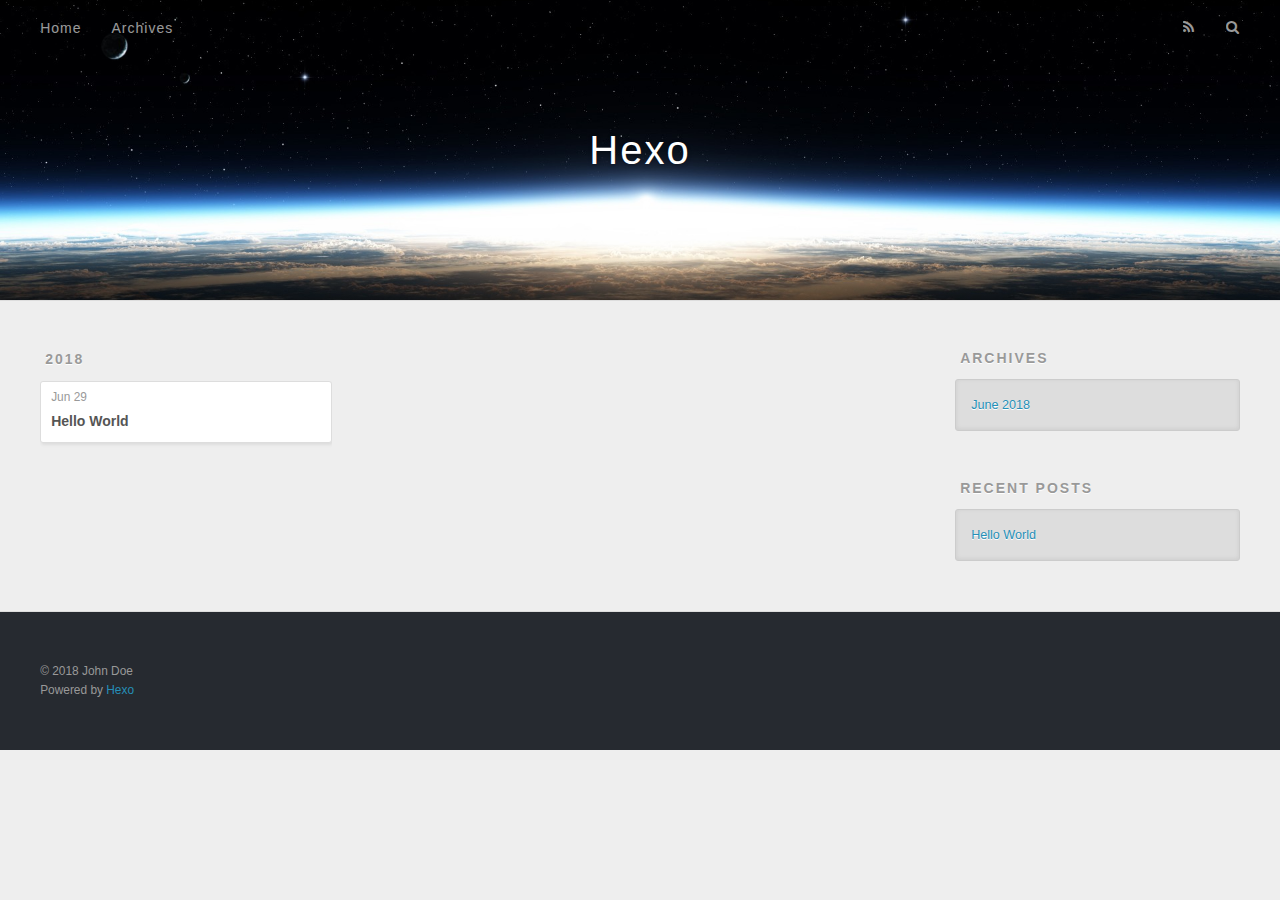
==== archives/index.html @ d49af2e4 "Site updated: 2018-06-29 23:17:45" ====
<!DOCTYPE html>
<html>
<head>
  <meta charset="utf-8">
  

  
  <title>Archives | Hexo</title>
  <meta name="viewport" content="width=device-width, initial-scale=1, maximum-scale=1">
  <meta property="og:type" content="website">
<meta property="og:title" content="Hexo">
<meta property="og:url" content="http://yoursite.com/archives/index.html">
<meta property="og:site_name" content="Hexo">
<meta property="og:locale" content="default">
<meta name="twitter:card" content="summary">
<meta name="twitter:title" content="Hexo">
  
    <link rel="alternate" href="/atom.xml" title="Hexo" type="application/atom+xml">
  
  
    <link rel="icon" href="/favicon.png">
  
  
    <link href="//fonts.googleapis.com/css?family=Source+Code+Pro" rel="stylesheet" type="text/css">
  
  <link rel="stylesheet" href="/css/style.css">
</head>

<body>
  <div id="container">
    <div id="wrap">
      <header id="header">
  <div id="banner"></div>
  <div id="header-outer" class="outer">
    <div id="header-title" class="inner">
      <h1 id="logo-wrap">
        <a href="/" id="logo">Hexo</a>
      </h1>
      
    </div>
    <div id="header-inner" class="inner">
      <nav id="main-nav">
        <a id="main-nav-toggle" class="nav-icon"></a>
        
          <a class="main-nav-link" href="/">Home</a>
        
          <a class="main-nav-link" href="/archives">Archives</a>
        
      </nav>
      <nav id="sub-nav">
        
          <a id="nav-rss-link" class="nav-icon" href="/atom.xml" title="RSS Feed"></a>
        
        <a id="nav-search-btn" class="nav-icon" title="Search"></a>
      </nav>
      <div id="search-form-wrap">
        <form action="//google.com/search" method="get" accept-charset="UTF-8" class="search-form"><input type="search" name="q" class="search-form-input" placeholder="Search"><button type="submit" class="search-form-submit">&#xF002;</button><input type="hidden" name="sitesearch" value="http://yoursite.com"></form>
      </div>
    </div>
  </div>
</header>
      <div class="outer">
        <section id="main">
  
  
    
    
      
      
      <section class="archives-wrap">
        <div class="archive-year-wrap">
          <a href="/archives/2018" class="archive-year">2018</a>
        </div>
        <div class="archives">
    
    <article class="archive-article archive-type-post">
  <div class="archive-article-inner">
    <header class="archive-article-header">
      <a href="/2018/06/29/hello-world/" class="archive-article-date">
  <time datetime="2018-06-29T15:11:41.589Z" itemprop="datePublished">Jun 29</time>
</a>
      
  
    <h1 itemprop="name">
      <a class="archive-article-title" href="/2018/06/29/hello-world/">Hello World</a>
    </h1>
  

    </header>
  </div>
</article>
  
  
    </div></section>
  


</section>
        
          <aside id="sidebar">
  
    

  
    

  
    
  
    
  <div class="widget-wrap">
    <h3 class="widget-title">Archives</h3>
    <div class="widget">
      <ul class="archive-list"><li class="archive-list-item"><a class="archive-list-link" href="/archives/2018/06/">June 2018</a></li></ul>
    </div>
  </div>


  
    
  <div class="widget-wrap">
    <h3 class="widget-title">Recent Posts</h3>
    <div class="widget">
      <ul>
        
          <li>
            <a href="/2018/06/29/hello-world/">Hello World</a>
          </li>
        
      </ul>
    </div>
  </div>

  
</aside>
        
      </div>
      <footer id="footer">
  
  <div class="outer">
    <div id="footer-info" class="inner">
      &copy; 2018 John Doe<br>
      Powered by <a href="http://hexo.io/" target="_blank">Hexo</a>
    </div>
  </div>
</footer>
    </div>
    <nav id="mobile-nav">
  
    <a href="/" class="mobile-nav-link">Home</a>
  
    <a href="/archives" class="mobile-nav-link">Archives</a>
  
</nav>
    

<script src="//ajax.googleapis.com/ajax/libs/jquery/2.0.3/jquery.min.js"></script>


  <link rel="stylesheet" href="/fancybox/jquery.fancybox.css">
  <script src="/fancybox/jquery.fancybox.pack.js"></script>


<script src="/js/script.js"></script>



  </div>
</body>
</html>
---- css/style.css ----
body {
  width: 100%;
}
body:before,
body:after {
  content: "";
  display: table;
}
body:after {
  clear: both;
}
html,
body,
div,
span,
applet,
object,
iframe,
h1,
h2,
h3,
h4,
h5,
h6,
p,
blockquote,
pre,
a,
abbr,
acronym,
address,
big,
cite,
code,
del,
dfn,
em,
img,
ins,
kbd,
q,
s,
samp,
small,
strike,
strong,
sub,
sup,
tt,
var,
dl,
dt,
dd,
ol,
ul,
li,
fieldset,
form,
label,
legend,
table,
caption,
tbody,
tfoot,
thead,
tr,
th,
td {
  margin: 0;
  padding: 0;
  border: 0;
  outline: 0;
  font-weight: inherit;
  font-style: inherit;
  font-family: inherit;
  font-size: 100%;
  vertical-align: baseline;
}
body {
  line-height: 1;
  color: #000;
  background: #fff;
}
ol,
ul {
  list-style: none;
}
table {
  border-collapse: separate;
  border-spacing: 0;
  vertical-align: middle;
}
caption,
th,
td {
  text-align: left;
  font-weight: normal;
  vertical-align: middle;
}
a img {
  border: none;
}
input,
button {
  margin: 0;
  padding: 0;
}
input::-moz-focus-inner,
button::-moz-focus-inner {
  border: 0;
  padding: 0;
}
@font-face {
  font-family: FontAwesome;
  font-style: normal;
  font-weight: normal;
  src: url("fonts/fontawesome-webfont.eot?v=#4.0.3");
  src: url("fonts/fontawesome-webfont.eot?#iefix&v=#4.0.3") format("embedded-opentype"), url("fonts/fontawesome-webfont.woff?v=#4.0.3") format("woff"), url("fonts/fontawesome-webfont.ttf?v=#4.0.3") format("truetype"), url("fonts/fontawesome-webfont.svg#fontawesomeregular?v=#4.0.3") format("svg");
}
html,
body,
#container {
  height: 100%;
}
body {
  background: #eee;
  font: 14px -apple-system, BlinkMacSystemFont, "Segoe UI", "Roboto", "Oxygen", "Ubuntu", "Cantarell", "Fira Sans", "Droid Sans", "Helvetica Neue", sans-serif;
  -webkit-text-size-adjust: 100%;
}
.outer {
  max-width: 1220px;
  margin: 0 auto;
  padding: 0 20px;
}
.outer:before,
.outer:after {
  content: "";
  display: table;
}
.outer:after {
  clear: both;
}
.inner {
  display: inline;
  float: left;
  width: 98.33333333333333%;
  margin: 0 0.833333333333333%;
}
.left,
.alignleft {
  float: left;
}
.right,
.alignright {
  float: right;
}
.clear {
  clear: both;
}
#container {
  position: relative;
}
.mobile-nav-on {
  overflow: hidden;
}
#wrap {
  height: 100%;
  width: 100%;
  position: absolute;
  top: 0;
  left: 0;
  -webkit-transition: 0.2s ease-out;
  -moz-transition: 0.2s ease-out;
  -ms-transition: 0.2s ease-out;
  transition: 0.2s ease-out;
  z-index: 1;
  background: #eee;
}
.mobile-nav-on #wrap {
  left: 280px;
}
@media screen and (min-width: 768px) {
  #main {
    display: inline;
    float: left;
    width: 73.33333333333333%;
    margin: 0 0.833333333333333%;
  }
}
.article-date,
.article-category-link,
.archive-year,
.widget-title {
  text-decoration: none;
  text-transform: uppercase;
  letter-spacing: 2px;
  color: #999;
  margin-bottom: 1em;
  margin-left: 5px;
  line-height: 1em;
  text-shadow: 0 1px #fff;
  font-weight: bold;
}
.article-inner,
.archive-article-inner {
  background: #fff;
  -webkit-box-shadow: 1px 2px 3px #ddd;
  box-shadow: 1px 2px 3px #ddd;
  border: 1px solid #ddd;
  border-radius: 3px;
}
.article-entry h1,
.widget h1 {
  font-size: 2em;
}
.article-entry h2,
.widget h2 {
  font-size: 1.5em;
}
.article-entry h3,
.widget h3 {
  font-size: 1.3em;
}
.article-entry h4,
.widget h4 {
  font-size: 1.2em;
}
.article-entry h5,
.widget h5 {
  font-size: 1em;
}
.article-entry h6,
.widget h6 {
  font-size: 1em;
  color: #999;
}
.article-entry hr,
.widget hr {
  border: 1px dashed #ddd;
}
.article-entry strong,
.widget strong {
  font-weight: bold;
}
.article-entry em,
.widget em,
.article-entry cite,
.widget cite {
  font-style: italic;
}
.article-entry sup,
.widget sup,
.article-entry sub,
.widget sub {
  font-size: 0.75em;
  line-height: 0;
  position: relative;
  vertical-align: baseline;
}
.article-entry sup,
.widget sup {
  top: -0.5em;
}
.article-entry sub,
.widget sub {
  bottom: -0.2em;
}
.article-entry small,
.widget small {
  font-size: 0.85em;
}
.article-entry acronym,
.widget acronym,
.article-entry abbr,
.widget abbr {
  border-bottom: 1px dotted;
}
.article-entry ul,
.widget ul,
.article-entry ol,
.widget ol,
.article-entry dl,
.widget dl {
  margin: 0 20px;
  line-height: 1.6em;
}
.article-entry ul ul,
.widget ul ul,
.article-entry ol ul,
.widget ol ul,
.article-entry ul ol,
.widget ul ol,
.article-entry ol ol,
.widget ol ol {
  margin-top: 0;
  margin-bottom: 0;
}
.article-entry ul,
.widget ul {
  list-style: disc;
}
.article-entry ol,
.widget ol {
  list-style: decimal;
}
.article-entry dt,
.widget dt {
  font-weight: bold;
}
#header {
  height: 300px;
  position: relative;
  border-bottom: 1px solid #ddd;
}
#header:before,
#header:after {
  content: "";
  position: absolute;
  left: 0;
  right: 0;
  height: 40px;
}
#header:before {
  top: 0;
  background: -webkit-linear-gradient(rgba(0,0,0,0.2), transparent);
  background: -moz-linear-gradient(rgba(0,0,0,0.2), transparent);
  background: -ms-linear-gradient(rgba(0,0,0,0.2), transparent);
  background: linear-gradient(rgba(0,0,0,0.2), transparent);
}
#header:after {
  bottom: 0;
  background: -webkit-linear-gradient(transparent, rgba(0,0,0,0.2));
  background: -moz-linear-gradient(transparent, rgba(0,0,0,0.2));
  background: -ms-linear-gradient(transparent, rgba(0,0,0,0.2));
  background: linear-gradient(transparent, rgba(0,0,0,0.2));
}
#header-outer {
  height: 100%;
  position: relative;
}
#header-inner {
  position: relative;
  overflow: hidden;
}
#banner {
  position: absolute;
  top: 0;
  left: 0;
  width: 100%;
  height: 100%;
  background: url("images/banner.jpg") center #000;
  -webkit-background-size: cover;
  -moz-background-size: cover;
  background-size: cover;
  z-index: -1;
}
#header-title {
  text-align: center;
  height: 40px;
  position: absolute;
  top: 50%;
  left: 0;
  margin-top: -20px;
}
#logo,
#subtitle {
  text-decoration: none;
  color: #fff;
  font-weight: 300;
  text-shadow: 0 1px 4px rgba(0,0,0,0.3);
}
#logo {
  font-size: 40px;
  line-height: 40px;
  letter-spacing: 2px;
}
#subtitle {
  font-size: 16px;
  line-height: 16px;
  letter-spacing: 1px;
}
#subtitle-wrap {
  margin-top: 16px;
}
#main-nav {
  float: left;
  margin-left: -15px;
}
.nav-icon,
.main-nav-link {
  float: left;
  color: #fff;
  opacity: 0.6;
  text-decoration: none;
  text-shadow: 0 1px rgba(0,0,0,0.2);
  -webkit-transition: opacity 0.2s;
  -moz-transition: opacity 0.2s;
  -ms-transition: opacity 0.2s;
  transition: opacity 0.2s;
  display: block;
  padding: 20px 15px;
}
.nav-icon:hover,
.main-nav-link:hover {
  opacity: 1;
}
.nav-icon {
  font-family: FontAwesome;
  text-align: center;
  font-size: 14px;
  width: 14px;
  height: 14px;
  padding: 20px 15px;
  position: relative;
  cursor: pointer;
}
.main-nav-link {
  font-weight: 300;
  letter-spacing: 1px;
}
@media screen and (max-width: 479px) {
  .main-nav-link {
    display: none;
  }
}
#main-nav-toggle {
  display: none;
}
#main-nav-toggle:before {
  content: "\f0c9";
}
@media screen and (max-width: 479px) {
  #main-nav-toggle {
    display: block;
  }
}
#sub-nav {
  float: right;
  margin-right: -15px;
}
#nav-rss-link:before {
  content: "\f09e";
}
#nav-search-btn:before {
  content: "\f002";
}
#search-form-wrap {
  position: absolute;
  top: 15px;
  width: 150px;
  height: 30px;
  right: -150px;
  opacity: 0;
  -webkit-transition: 0.2s ease-out;
  -moz-transition: 0.2s ease-out;
  -ms-transition: 0.2s ease-out;
  transition: 0.2s ease-out;
}
#search-form-wrap.on {
  opacity: 1;
  right: 0;
}
@media screen and (max-width: 479px) {
  #search-form-wrap {
    width: 100%;
    right: -100%;
  }
}
.search-form {
  position: absolute;
  top: 0;
  left: 0;
  right: 0;
  background: #fff;
  padding: 5px 15px;
  border-radius: 15px;
  -webkit-box-shadow: 0 0 10px rgba(0,0,0,0.3);
  box-shadow: 0 0 10px rgba(0,0,0,0.3);
}
.search-form-input {
  border: none;
  background: none;
  color: #555;
  width: 100%;
  font: 13px -apple-system, BlinkMacSystemFont, "Segoe UI", "Roboto", "Oxygen", "Ubuntu", "Cantarell", "Fira Sans", "Droid Sans", "Helvetica Neue", sans-serif;
  outline: none;
}
.search-form-input::-webkit-search-results-decoration,
.search-form-input::-webkit-search-cancel-button {
  -webkit-appearance: none;
}
.search-form-submit {
  position: absolute;
  top: 50%;
  right: 10px;
  margin-top: -7px;
  font: 13px FontAwesome;
  border: none;
  background: none;
  color: #bbb;
  cursor: pointer;
}
.search-form-submit:hover,
.search-form-submit:focus {
  color: #777;
}
.article {
  margin: 50px 0;
}
.article-inner {
  overflow: hidden;
}
.article-meta:before,
.article-meta:after {
  content: "";
  display: table;
}
.article-meta:after {
  clear: both;
}
.article-date {
  float: left;
}
.article-category {
  float: left;
  line-height: 1em;
  color: #ccc;
  text-shadow: 0 1px #fff;
  margin-left: 8px;
}
.article-category:before {
  content: "\2022";
}
.article-category-link {
  margin: 0 12px 1em;
}
.article-header {
  padding: 20px 20px 0;
}
.article-title {
  text-decoration: none;
  font-size: 2em;
  font-weight: bold;
  color: #555;
  line-height: 1.1em;
  -webkit-transition: color 0.2s;
  -moz-transition: color 0.2s;
  -ms-transition: color 0.2s;
  transition: color 0.2s;
}
a.article-title:hover {
  color: #258fb8;
}
.article-entry {
  color: #555;
  padding: 0 20px;
}
.article-entry:before,
.article-entry:after {
  content: "";
  display: table;
}
.article-entry:after {
  clear: both;
}
.article-entry p,
.article-entry table {
  line-height: 1.6em;
  margin: 1.6em 0;
}
.article-entry h1,
.article-entry h2,
.article-entry h3,
.article-entry h4,
.article-entry h5,
.article-entry h6 {
  font-weight: bold;
}
.article-entry h1,
.article-entry h2,
.article-entry h3,
.article-entry h4,
.article-entry h5,
.article-entry h6 {
  line-height: 1.1em;
  margin: 1.1em 0;
}
.article-entry a {
  color: #258fb8;
  text-decoration: none;
}
.article-entry a:hover {
  text-decoration: underline;
}
.article-entry ul,
.article-entry ol,
.article-entry dl {
  margin-top: 1.6em;
  margin-bottom: 1.6em;
}
.article-entry img,
.article-entry video {
  max-width: 100%;
  height: auto;
  display: block;
  margin: auto;
}
.article-entry iframe {
  border: none;
}
.article-entry table {
  width: 100%;
  border-collapse: collapse;
  border-spacing: 0;
}
.article-entry th {
  font-weight: bold;
  border-bottom: 3px solid #ddd;
  padding-bottom: 0.5em;
}
.article-entry td {
  border-bottom: 1px solid #ddd;
  padding: 10px 0;
}
.article-entry blockquote {
  font-family: Georgia, "Times New Roman", serif;
  font-size: 1.4em;
  margin: 1.6em 20px;
  text-align: center;
}
.article-entry blockquote footer {
  font-size: 14px;
  margin: 1.6em 0;
  font-family: -apple-system, BlinkMacSystemFont, "Segoe UI", "Roboto", "Oxygen", "Ubuntu", "Cantarell", "Fira Sans", "Droid Sans", "Helvetica Neue", sans-serif;
}
.article-entry blockquote footer cite:before {
  content: "—";
  padding: 0 0.5em;
}
.article-entry .pullquote {
  text-align: left;
  width: 45%;
  margin: 0;
}
.article-entry .pullquote.left {
  margin-left: 0.5em;
  margin-right: 1em;
}
.article-entry .pullquote.right {
  margin-right: 0.5em;
  margin-left: 1em;
}
.article-entry .caption {
  color: #999;
  display: block;
  font-size: 0.9em;
  margin-top: 0.5em;
  position: relative;
  text-align: center;
}
.article-entry .video-container {
  position: relative;
  padding-top: 56.25%;
  height: 0;
  overflow: hidden;
}
.article-entry .video-container iframe,
.article-entry .video-container object,
.article-entry .video-container embed {
  position: absolute;
  top: 0;
  left: 0;
  width: 100%;
  height: 100%;
  margin-top: 0;
}
.article-more-link a {
  display: inline-block;
  line-height: 1em;
  padding: 6px 15px;
  border-radius: 15px;
  background: #eee;
  color: #999;
  text-shadow: 0 1px #fff;
  text-decoration: none;
}
.article-more-link a:hover {
  background: #258fb8;
  color: #fff;
  text-decoration: none;
  text-shadow: 0 1px #1e7293;
}
.article-footer {
  font-size: 0.85em;
  line-height: 1.6em;
  border-top: 1px solid #ddd;
  padding-top: 1.6em;
  margin: 0 20px 20px;
}
.article-footer:before,
.article-footer:after {
  content: "";
  display: table;
}
.article-footer:after {
  clear: both;
}
.article-footer a {
  color: #999;
  text-decoration: none;
}
.article-footer a:hover {
  color: #555;
}
.article-tag-list-item {
  float: left;
  margin-right: 10px;
}
.article-tag-list-link:before {
  content: "#";
}
.article-comment-link {
  float: right;
}
.article-comment-link:before {
  content: "\f075";
  font-family: FontAwesome;
  padding-right: 8px;
}
.article-share-link {
  cursor: pointer;
  float: right;
  margin-left: 20px;
}
.article-share-link:before {
  content: "\f064";
  font-family: FontAwesome;
  padding-right: 6px;
}
#article-nav {
  position: relative;
}
#article-nav:before,
#article-nav:after {
  content: "";
  display: table;
}
#article-nav:after {
  clear: both;
}
@media screen and (min-width: 768px) {
  #article-nav {
    margin: 50px 0;
  }
  #article-nav:before {
    width: 8px;
    height: 8px;
    position: absolute;
    top: 50%;
    left: 50%;
    margin-top: -4px;
    margin-left: -4px;
    content: "";
    border-radius: 50%;
    background: #ddd;
    -webkit-box-shadow: 0 1px 2px #fff;
    box-shadow: 0 1px 2px #fff;
  }
}
.article-nav-link-wrap {
  text-decoration: none;
  text-shadow: 0 1px #fff;
  color: #999;
  -webkit-box-sizing: border-box;
  -moz-box-sizing: border-box;
  box-sizing: border-box;
  margin-top: 50px;
  text-align: center;
  display: block;
}
.article-nav-link-wrap:hover {
  color: #555;
}
@media screen and (min-width: 768px) {
  .article-nav-link-wrap {
    width: 50%;
    margin-top: 0;
  }
}
@media screen and (min-width: 768px) {
  #article-nav-newer {
    float: left;
    text-align: right;
    padding-right: 20px;
  }
}
@media screen and (min-width: 768px) {
  #article-nav-older {
    float: right;
    text-align: left;
    padding-left: 20px;
  }
}
.article-nav-caption {
  text-transform: uppercase;
  letter-spacing: 2px;
  color: #ddd;
  line-height: 1em;
  font-weight: bold;
}
#article-nav-newer .article-nav-caption {
  margin-right: -2px;
}
.article-nav-title {
  font-size: 0.85em;
  line-height: 1.6em;
  margin-top: 0.5em;
}
.article-share-box {
  position: absolute;
  display: none;
  background: #fff;
  -webkit-box-shadow: 1px 2px 10px rgba(0,0,0,0.2);
  box-shadow: 1px 2px 10px rgba(0,0,0,0.2);
  border-radius: 3px;
  margin-left: -145px;
  overflow: hidden;
  z-index: 1;
}
.article-share-box.on {
  display: block;
}
.article-share-input {
  width: 100%;
  background: none;
  -webkit-box-sizing: border-box;
  -moz-box-sizing: border-box;
  box-sizing: border-box;
  font: 14px -apple-system, BlinkMacSystemFont, "Segoe UI", "Roboto", "Oxygen", "Ubuntu", "Cantarell", "Fira Sans", "Droid Sans", "Helvetica Neue", sans-serif;
  padding: 0 15px;
  color: #555;
  outline: none;
  border: 1px solid #ddd;
  border-radius: 3px 3px 0 0;
  height: 36px;
  line-height: 36px;
}
.article-share-links {
  background: #eee;
}
.article-share-links:before,
.article-share-links:after {
  content: "";
  display: table;
}
.article-share-links:after {
  clear: both;
}
.article-share-twitter,
.article-share-facebook,
.article-share-pinterest,
.article-share-google {
  width: 50px;
  height: 36px;
  display: block;
  float: left;
  position: relative;
  color: #999;
  text-shadow: 0 1px #fff;
}
.article-share-twitter:before,
.article-share-facebook:before,
.article-share-pinterest:before,
.article-share-google:before {
  font-size: 20px;
  font-family: FontAwesome;
  width: 20px;
  height: 20px;
  position: absolute;
  top: 50%;
  left: 50%;
  margin-top: -10px;
  margin-left: -10px;
  text-align: center;
}
.article-share-twitter:hover,
.article-share-facebook:hover,
.article-share-pinterest:hover,
.article-share-google:hover {
  color: #fff;
}
.article-share-twitter:before {
  content: "\f099";
}
.article-share-twitter:hover {
  background: #00aced;
  text-shadow: 0 1px #008abe;
}
.article-share-facebook:before {
  content: "\f09a";
}
.article-share-facebook:hover {
  background: #3b5998;
  text-shadow: 0 1px #2f477a;
}
.article-share-pinterest:before {
  content: "\f0d2";
}
.article-share-pinterest:hover {
  background: #cb2027;
  text-shadow: 0 1px #a21a1f;
}
.article-share-google:before {
  content: "\f0d5";
}
.article-share-google:hover {
  background: #dd4b39;
  text-shadow: 0 1px #be3221;
}
.article-gallery {
  background: #000;
  position: relative;
}
.article-gallery-photos {
  position: relative;
  overflow: hidden;
}
.article-gallery-img {
  display: none;
  max-width: 100%;
}
.article-gallery-img:first-child {
  display: block;
}
.article-gallery-img.loaded {
  position: absolute;
  display: block;
}
.article-gallery-img img {
  display: block;
  max-width: 100%;
  margin: 0 auto;
}
#comments {
  background: #fff;
  -webkit-box-shadow: 1px 2px 3px #ddd;
  box-shadow: 1px 2px 3px #ddd;
  padding: 20px;
  border: 1px solid #ddd;
  border-radius: 3px;
  margin: 50px 0;
}
#comments a {
  color: #258fb8;
}
.archives-wrap {
  margin: 50px 0;
}
.archives:before,
.archives:after {
  content: "";
  display: table;
}
.archives:after {
  clear: both;
}
.archive-year-wrap {
  margin-bottom: 1em;
}
.archives {
  -webkit-column-gap: 10px;
  -moz-column-gap: 10px;
  column-gap: 10px;
}
@media screen and (min-width: 480px) and (max-width: 767px) {
  .archives {
    -webkit-column-count: 2;
    -moz-column-count: 2;
    column-count: 2;
  }
}
@media screen and (min-width: 768px) {
  .archives {
    -webkit-column-count: 3;
    -moz-column-count: 3;
    column-count: 3;
  }
}
.archive-article {
  -webkit-column-break-inside: avoid;
  page-break-inside: avoid;
  overflow: hidden;
  break-inside: avoid-column;
}
.archive-article-inner {
  padding: 10px;
  margin-bottom: 15px;
}
.archive-article-title {
  text-decoration: none;
  font-weight: bold;
  color: #555;
  -webkit-transition: color 0.2s;
  -moz-transition: color 0.2s;
  -ms-transition: color 0.2s;
  transition: color 0.2s;
  line-height: 1.6em;
}
.archive-article-title:hover {
  color: #258fb8;
}
.archive-article-footer {
  margin-top: 1em;
}
.archive-article-date {
  color: #999;
  text-decoration: none;
  font-size: 0.85em;
  line-height: 1em;
  margin-bottom: 0.5em;
  display: block;
}
#page-nav {
  margin: 50px auto;
  background: #fff;
  -webkit-box-shadow: 1px 2px 3px #ddd;
  box-shadow: 1px 2px 3px #ddd;
  border: 1px solid #ddd;
  border-radius: 3px;
  text-align: center;
  color: #999;
  overflow: hidden;
}
#page-nav:before,
#page-nav:after {
  content: "";
  display: table;
}
#page-nav:after {
  clear: both;
}
#page-nav a,
#page-nav span {
  padding: 10px 20px;
  line-height: 1;
  height: 2ex;
}
#page-nav a {
  color: #999;
  text-decoration: none;
}
#page-nav a:hover {
  background: #999;
  color: #fff;
}
#page-nav .prev {
  float: left;
}
#page-nav .next {
  float: right;
}
#page-nav .page-number {
  display: inline-block;
}
@media screen and (max-width: 479px) {
  #page-nav .page-number {
    display: none;
  }
}
#page-nav .current {
  color: #555;
  font-weight: bold;
}
#page-nav .space {
  color: #ddd;
}
#footer {
  background: #262a30;
  padding: 50px 0;
  border-top: 1px solid #ddd;
  color: #999;
}
#footer a {
  color: #258fb8;
  text-decoration: none;
}
#footer a:hover {
  text-decoration: underline;
}
#footer-info {
  line-height: 1.6em;
  font-size: 0.85em;
}
.article-entry pre,
.article-entry .highlight {
  background: #2d2d2d;
  margin: 0 -20px;
  padding: 15px 20px;
  border-style: solid;
  border-color: #ddd;
  border-width: 1px 0;
  overflow: auto;
  color: #ccc;
  line-height: 22.400000000000002px;
}
.article-entry .highlight .gutter pre,
.article-entry .gist .gist-file .gist-data .line-numbers {
  color: #666;
  font-size: 0.85em;
}
.article-entry pre,
.article-entry code {
  font-family: "Source Code Pro", Consolas, Monaco, Menlo, Consolas, monospace;
}
.article-entry code {
  background: #eee;
  text-shadow: 0 1px #fff;
  padding: 0 0.3em;
}
.article-entry pre code {
  background: none;
  text-shadow: none;
  padding: 0;
}
.article-entry .highlight pre {
  border: none;
  margin: 0;
  padding: 0;
}
.article-entry .highlight table {
  margin: 0;
  width: auto;
}
.article-entry .highlight td {
  border: none;
  padding: 0;
}
.article-entry .highlight figcaption {
  font-size: 0.85em;
  color: #999;
  line-height: 1em;
  margin-bottom: 1em;
}
.article-entry .highlight figcaption:before,
.article-entry .highlight figcaption:after {
  content: "";
  display: table;
}
.article-entry .highlight figcaption:after {
  clear: both;
}
.article-entry .highlight figcaption a {
  float: right;
}
.article-entry .highlight .gutter pre {
  text-align: right;
  padding-right: 20px;
}
.article-entry .highlight .line {
  height: 22.400000000000002px;
}
.article-entry .highlight .line.marked {
  background: #515151;
}
.article-entry .gist {
  margin: 0 -20px;
  border-style: solid;
  border-color: #ddd;
  border-width: 1px 0;
  background: #2d2d2d;
  padding: 15px 20px 15px 0;
}
.article-entry .gist .gist-file {
  border: none;
  font-family: "Source Code Pro", Consolas, Monaco, Menlo, Consolas, monospace;
  margin: 0;
}
.article-entry .gist .gist-file .gist-data {
  background: none;
  border: none;
}
.article-entry .gist .gist-file .gist-data .line-numbers {
  background: none;
  border: none;
  padding: 0 20px 0 0;
}
.article-entry .gist .gist-file .gist-data .line-data {
  padding: 0 !important;
}
.article-entry .gist .gist-file .highlight {
  margin: 0;
  padding: 0;
  border: none;
}
.article-entry .gist .gist-file .gist-meta {
  background: #2d2d2d;
  color: #999;
  font: 0.85em -apple-system, BlinkMacSystemFont, "Segoe UI", "Roboto", "Oxygen", "Ubuntu", "Cantarell", "Fira Sans", "Droid Sans", "Helvetica Neue", sans-serif;
  text-shadow: 0 0;
  padding: 0;
  margin-top: 1em;
  margin-left: 20px;
}
.article-entry .gist .gist-file .gist-meta a {
  color: #258fb8;
  font-weight: normal;
}
.article-entry .gist .gist-file .gist-meta a:hover {
  text-decoration: underline;
}
pre .comment,
pre .title {
  color: #999;
}
pre .variable,
pre .attribute,
pre .tag,
pre .regexp,
pre .ruby .constant,
pre .xml .tag .title,
pre .xml .pi,
pre .xml .doctype,
pre .html .doctype,
pre .css .id,
pre .css .class,
pre .css .pseudo {
  color: #f2777a;
}
pre .number,
pre .preprocessor,
pre .built_in,
pre .literal,
pre .params,
pre .constant {
  color: #f99157;
}
pre .class,
pre .ruby .class .title,
pre .css .rules .attribute {
  color: #9c9;
}
pre .string,
pre .value,
pre .inheritance,
pre .header,
pre .ruby .symbol,
pre .xml .cdata {
  color: #9c9;
}
pre .css .hexcolor {
  color: #6cc;
}
pre .function,
pre .python .decorator,
pre .python .title,
pre .ruby .function .title,
pre .ruby .title .keyword,
pre .perl .sub,
pre .javascript .title,
pre .coffeescript .title {
  color: #69c;
}
pre .keyword,
pre .javascript .function {
  color: #c9c;
}
@media screen and (max-width: 479px) {
  #mobile-nav {
    position: absolute;
    top: 0;
    left: 0;
    width: 280px;
    height: 100%;
    background: #191919;
    border-right: 1px solid #fff;
  }
}
@media screen and (max-width: 479px) {
  .mobile-nav-link {
    display: block;
    color: #999;
    text-decoration: none;
    padding: 15px 20px;
    font-weight: bold;
  }
  .mobile-nav-link:hover {
    color: #fff;
  }
}
@media screen and (min-width: 768px) {
  #sidebar {
    display: inline;
    float: left;
    width: 23.333333333333332%;
    margin: 0 0.833333333333333%;
  }
}
.widget-wrap {
  margin: 50px 0;
}
.widget {
  color: #777;
  text-shadow: 0 1px #fff;
  background: #ddd;
  -webkit-box-shadow: 0 -1px 4px #ccc inset;
  box-shadow: 0 -1px 4px #ccc inset;
  border: 1px solid #ccc;
  padding: 15px;
  border-radius: 3px;
}
.widget a {
  color: #258fb8;
  text-decoration: none;
}
.widget a:hover {
  text-decoration: underline;
}
.widget ul ul,
.widget ol ul,
.widget dl ul,
.widget ul ol,
.widget ol ol,
.widget dl ol,
.widget ul dl,
.widget ol dl,
.widget dl dl {
  margin-left: 15px;
  list-style: disc;
}
.widget {
  line-height: 1.6em;
  word-wrap: break-word;
  font-size: 0.9em;
}
.widget ul,
.widget ol {
  list-style: none;
  margin: 0;
}
.widget ul ul,
.widget ol ul,
.widget ul ol,
.widget ol ol {
  margin: 0 20px;
}
.widget ul ul,
.widget ol ul {
  list-style: disc;
}
.widget ul ol,
.widget ol ol {
  list-style: decimal;
}
.category-list-count,
.tag-list-count,
.archive-list-count {
  padding-left: 5px;
  color: #999;
  font-size: 0.85em;
}
.category-list-count:before,
.tag-list-count:before,
.archive-list-count:before {
  content: "(";
}
.category-list-count:after,
.tag-list-count:after,
.archive-list-count:after {
  content: ")";
}
.tagcloud a {
  margin-right: 5px;
  display: inline-block;
}
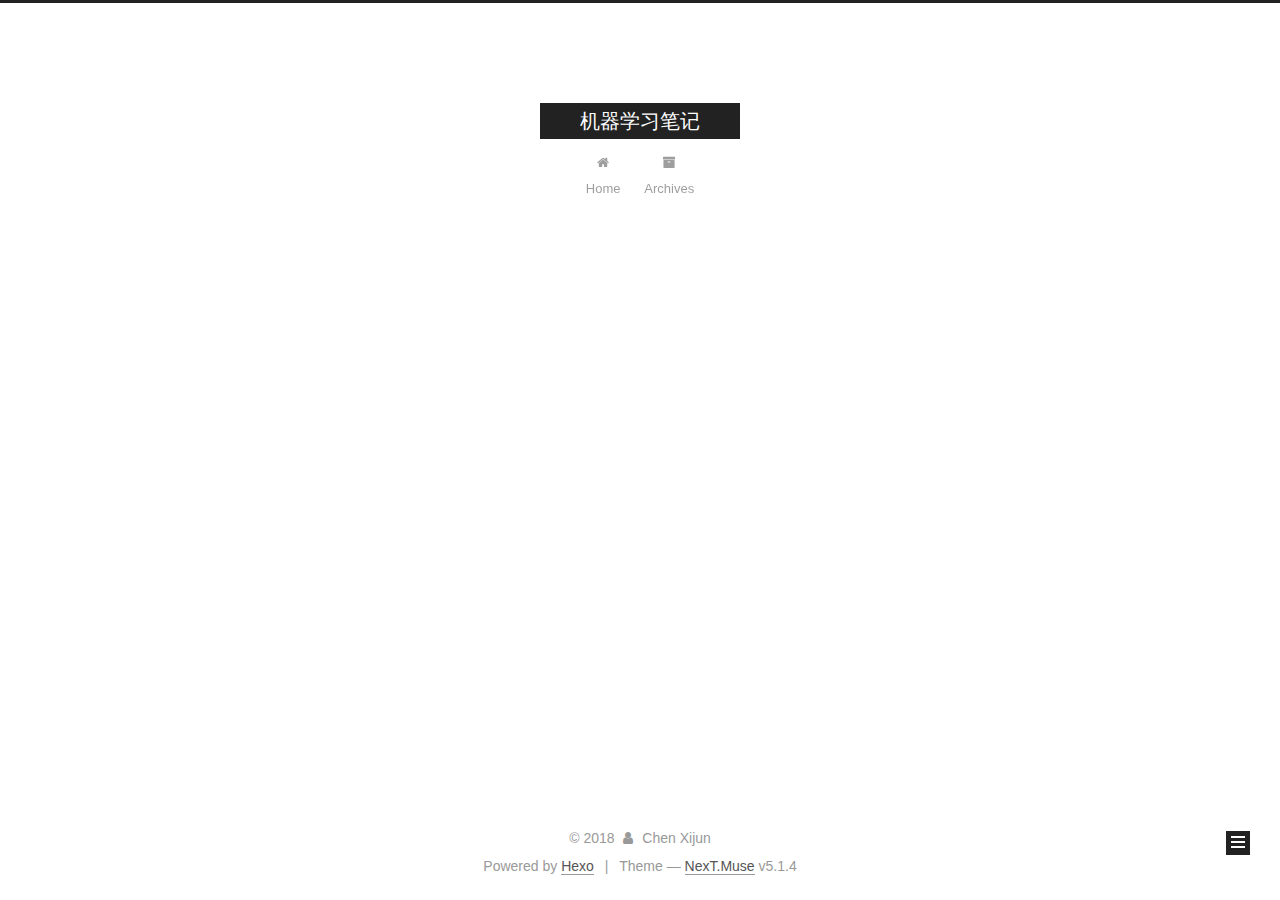
==== commit 97bcaf41: "Site updated: 2018-06-29 23:41:58" ====
--- a/archives/index.html
+++ b/archives/index.html
@@ -1,170 +1,597 @@
 <!DOCTYPE html>
-<html>
+
+
+
+  
+
+
+<html class="theme-next muse use-motion" lang="">
 <head>
-  <meta charset="utf-8">
-  
-
-  
-  <title>Archives | Hexo</title>
-  <meta name="viewport" content="width=device-width, initial-scale=1, maximum-scale=1">
-  <meta property="og:type" content="website">
-<meta property="og:title" content="Hexo">
+  <meta charset="UTF-8"/>
+<meta http-equiv="X-UA-Compatible" content="IE=edge" />
+<meta name="viewport" content="width=device-width, initial-scale=1, maximum-scale=1"/>
+<meta name="theme-color" content="#222">
+
+
+
+
+
+
+
+
+
+<meta http-equiv="Cache-Control" content="no-transform" />
+<meta http-equiv="Cache-Control" content="no-siteapp" />
+
+
+
+
+
+
+
+
+
+
+
+
+
+
+
+
+  
+  
+  <link href="/lib/fancybox/source/jquery.fancybox.css?v=2.1.5" rel="stylesheet" type="text/css" />
+
+
+
+
+
+
+
+<link href="/lib/font-awesome/css/font-awesome.min.css?v=4.6.2" rel="stylesheet" type="text/css" />
+
+<link href="/css/main.css?v=5.1.4" rel="stylesheet" type="text/css" />
+
+
+  <link rel="apple-touch-icon" sizes="180x180" href="/images/apple-touch-icon-next.png?v=5.1.4">
+
+
+  <link rel="icon" type="image/png" sizes="32x32" href="/images/favicon-32x32-next.png?v=5.1.4">
+
+
+  <link rel="icon" type="image/png" sizes="16x16" href="/images/favicon-16x16-next.png?v=5.1.4">
+
+
+  <link rel="mask-icon" href="/images/logo.svg?v=5.1.4" color="#222">
+
+
+
+
+
+  <meta name="keywords" content="Hexo, NexT" />
+
+
+
+
+
+
+
+
+
+
+<meta property="og:type" content="website">
+<meta property="og:title" content="机器学习笔记">
 <meta property="og:url" content="http://yoursite.com/archives/index.html">
-<meta property="og:site_name" content="Hexo">
+<meta property="og:site_name" content="机器学习笔记">
 <meta property="og:locale" content="default">
 <meta name="twitter:card" content="summary">
-<meta name="twitter:title" content="Hexo">
-  
-    <link rel="alternate" href="/atom.xml" title="Hexo" type="application/atom+xml">
-  
-  
-    <link rel="icon" href="/favicon.png">
-  
-  
-    <link href="//fonts.googleapis.com/css?family=Source+Code+Pro" rel="stylesheet" type="text/css">
-  
-  <link rel="stylesheet" href="/css/style.css">
+<meta name="twitter:title" content="机器学习笔记">
+
+
+
+<script type="text/javascript" id="hexo.configurations">
+  var NexT = window.NexT || {};
+  var CONFIG = {
+    root: '/',
+    scheme: 'Muse',
+    version: '5.1.4',
+    sidebar: {"position":"left","display":"post","offset":12,"b2t":false,"scrollpercent":false,"onmobile":false},
+    fancybox: true,
+    tabs: true,
+    motion: {"enable":true,"async":false,"transition":{"post_block":"fadeIn","post_header":"slideDownIn","post_body":"slideDownIn","coll_header":"slideLeftIn","sidebar":"slideUpIn"}},
+    duoshuo: {
+      userId: '0',
+      author: 'Author'
+    },
+    algolia: {
+      applicationID: '',
+      apiKey: '',
+      indexName: '',
+      hits: {"per_page":10},
+      labels: {"input_placeholder":"Search for Posts","hits_empty":"We didn't find any results for the search: ${query}","hits_stats":"${hits} results found in ${time} ms"}
+    }
+  };
+</script>
+
+
+
+  <link rel="canonical" href="http://yoursite.com/archives/"/>
+
+
+
+
+
+  <title>Archive | 机器学习笔记</title>
+  
+
+
+
+
+
+
+
+
 </head>
 
-<body>
-  <div id="container">
-    <div id="wrap">
-      <header id="header">
-  <div id="banner"></div>
-  <div id="header-outer" class="outer">
-    <div id="header-title" class="inner">
-      <h1 id="logo-wrap">
-        <a href="/" id="logo">Hexo</a>
-      </h1>
-      
+<body itemscope itemtype="http://schema.org/WebPage" lang="default">
+
+  
+  
+    
+  
+
+  <div class="container sidebar-position-left page-archive">
+    <div class="headband"></div>
+
+    <header id="header" class="header" itemscope itemtype="http://schema.org/WPHeader">
+      <div class="header-inner"><div class="site-brand-wrapper">
+  <div class="site-meta ">
+    
+
+    <div class="custom-logo-site-title">
+      <a href="/"  class="brand" rel="start">
+        <span class="logo-line-before"><i></i></span>
+        <span class="site-title">机器学习笔记</span>
+        <span class="logo-line-after"><i></i></span>
+      </a>
     </div>
-    <div id="header-inner" class="inner">
-      <nav id="main-nav">
-        <a id="main-nav-toggle" class="nav-icon"></a>
-        
-          <a class="main-nav-link" href="/">Home</a>
-        
-          <a class="main-nav-link" href="/archives">Archives</a>
-        
-      </nav>
-      <nav id="sub-nav">
-        
-          <a id="nav-rss-link" class="nav-icon" href="/atom.xml" title="RSS Feed"></a>
-        
-        <a id="nav-search-btn" class="nav-icon" title="Search"></a>
-      </nav>
-      <div id="search-form-wrap">
-        <form action="//google.com/search" method="get" accept-charset="UTF-8" class="search-form"><input type="search" name="q" class="search-form-input" placeholder="Search"><button type="submit" class="search-form-submit">&#xF002;</button><input type="hidden" name="sitesearch" value="http://yoursite.com"></form>
+      
+        <p class="site-subtitle"></p>
+      
+  </div>
+
+  <div class="site-nav-toggle">
+    <button>
+      <span class="btn-bar"></span>
+      <span class="btn-bar"></span>
+      <span class="btn-bar"></span>
+    </button>
+  </div>
+</div>
+
+<nav class="site-nav">
+  
+
+  
+    <ul id="menu" class="menu">
+      
+        
+        <li class="menu-item menu-item-home">
+          <a href="/" rel="section">
+            
+              <i class="menu-item-icon fa fa-fw fa-home"></i> <br />
+            
+            Home
+          </a>
+        </li>
+      
+        
+        <li class="menu-item menu-item-archives">
+          <a href="/archives/" rel="section">
+            
+              <i class="menu-item-icon fa fa-fw fa-archive"></i> <br />
+            
+            Archives
+          </a>
+        </li>
+      
+
+      
+    </ul>
+  
+
+  
+</nav>
+
+
+
+ </div>
+    </header>
+
+    <main id="main" class="main">
+      <div class="main-inner">
+        <div class="content-wrap">
+          <div id="content" class="content">
+            
+
+  
+  
+  
+  <div class="post-block archive">
+    <div id="posts" class="posts-collapse">
+      <span class="archive-move-on"></span>
+
+      <span class="archive-page-counter">
+        
+        
+        
+          
+        
+        Um..! 2 posts in total. Keep on posting.
+      </span>
+
+      
+
+        
+        
+        
+
+        
+          
+          <div class="collection-title">
+            <h1 class="archive-year" id="archive-year-2018">2018</h1>
+          </div>
+        
+        
+
+        
+
+  <article class="post post-type-normal" itemscope itemtype="http://schema.org/Article">
+    <header class="post-header">
+
+      <h2 class="post-title">
+        
+            <a class="post-title-link" href="/2018/06/29/深入理解FFM/" itemprop="url">
+              
+                <span itemprop="name">深入理解FFM</span>
+              
+            </a>
+        
+      </h2>
+
+      <div class="post-meta">
+        <time class="post-time" itemprop="dateCreated"
+              datetime="2018-06-29T23:30:00+08:00"
+              content="2018-06-29" >
+          06-29
+        </time>
       </div>
+
+    </header>
+  </article>
+
+
+
+      
+
+        
+        
+        
+
+        
+        
+
+        
+
+  <article class="post post-type-normal" itemscope itemtype="http://schema.org/Article">
+    <header class="post-header">
+
+      <h2 class="post-title">
+        
+            <a class="post-title-link" href="/2018/06/29/hello-world/" itemprop="url">
+              
+                <span itemprop="name">Hello World</span>
+              
+            </a>
+        
+      </h2>
+
+      <div class="post-meta">
+        <time class="post-time" itemprop="dateCreated"
+              datetime="2018-06-29T23:11:41+08:00"
+              content="2018-06-29" >
+          06-29
+        </time>
+      </div>
+
+    </header>
+  </article>
+
+
+
+      
+
     </div>
   </div>
-</header>
-      <div class="outer">
-        <section id="main">
-  
-  
-    
-    
-      
-      
-      <section class="archives-wrap">
-        <div class="archive-year-wrap">
-          <a href="/archives/2018" class="archive-year">2018</a>
+  
+  
+  
+
+  
+
+
+
+          </div>
+          
+
+
+          
+
         </div>
-        <div class="archives">
-    
-    <article class="archive-article archive-type-post">
-  <div class="archive-article-inner">
-    <header class="archive-article-header">
-      <a href="/2018/06/29/hello-world/" class="archive-article-date">
-  <time datetime="2018-06-29T15:11:41.589Z" itemprop="datePublished">Jun 29</time>
-</a>
-      
-  
-    <h1 itemprop="name">
-      <a class="archive-article-title" href="/2018/06/29/hello-world/">Hello World</a>
-    </h1>
-  
-
-    </header>
-  </div>
-</article>
-  
-  
-    </div></section>
-  
-
-
-</section>
-        
-          <aside id="sidebar">
-  
-    
-
-  
-    
-
-  
-    
-  
-    
-  <div class="widget-wrap">
-    <h3 class="widget-title">Archives</h3>
-    <div class="widget">
-      <ul class="archive-list"><li class="archive-list-item"><a class="archive-list-link" href="/archives/2018/06/">June 2018</a></li></ul>
+        
+          
+  
+  <div class="sidebar-toggle">
+    <div class="sidebar-toggle-line-wrap">
+      <span class="sidebar-toggle-line sidebar-toggle-line-first"></span>
+      <span class="sidebar-toggle-line sidebar-toggle-line-middle"></span>
+      <span class="sidebar-toggle-line sidebar-toggle-line-last"></span>
     </div>
   </div>
 
-
-  
+  <aside id="sidebar" class="sidebar">
     
-  <div class="widget-wrap">
-    <h3 class="widget-title">Recent Posts</h3>
-    <div class="widget">
-      <ul>
-        
-          <li>
-            <a href="/2018/06/29/hello-world/">Hello World</a>
-          </li>
-        
-      </ul>
+    <div class="sidebar-inner">
+
+      
+
+      
+
+      <section class="site-overview-wrap sidebar-panel sidebar-panel-active">
+        <div class="site-overview">
+          <div class="site-author motion-element" itemprop="author" itemscope itemtype="http://schema.org/Person">
+            
+              <p class="site-author-name" itemprop="name">Chen Xijun</p>
+              <p class="site-description motion-element" itemprop="description"></p>
+          </div>
+
+          <nav class="site-state motion-element">
+
+            
+              <div class="site-state-item site-state-posts">
+              
+                <a href="/archives/">
+              
+                  <span class="site-state-item-count">2</span>
+                  <span class="site-state-item-name">posts</span>
+                </a>
+              </div>
+            
+
+            
+
+            
+              
+              
+              <div class="site-state-item site-state-tags">
+                
+                  <span class="site-state-item-count">2</span>
+                  <span class="site-state-item-name">tags</span>
+                
+              </div>
+            
+
+          </nav>
+
+          
+
+          
+
+          
+          
+
+          
+          
+
+          
+
+        </div>
+      </section>
+
+      
+
+      
+
     </div>
+  </aside>
+
+
+        
+      </div>
+    </main>
+
+    <footer id="footer" class="footer">
+      <div class="footer-inner">
+        <div class="copyright">&copy; <span itemprop="copyrightYear">2018</span>
+  <span class="with-love">
+    <i class="fa fa-user"></i>
+  </span>
+  <span class="author" itemprop="copyrightHolder">Chen Xijun</span>
+
+  
+</div>
+
+
+  <div class="powered-by">Powered by <a class="theme-link" target="_blank" href="https://hexo.io">Hexo</a></div>
+
+
+
+  <span class="post-meta-divider">|</span>
+
+
+
+  <div class="theme-info">Theme &mdash; <a class="theme-link" target="_blank" href="https://github.com/iissnan/hexo-theme-next">NexT.Muse</a> v5.1.4</div>
+
+
+
+
+        
+
+
+
+
+
+
+
+        
+      </div>
+    </footer>
+
+    
+      <div class="back-to-top">
+        <i class="fa fa-arrow-up"></i>
+        
+      </div>
+    
+
+    
+
   </div>
 
   
-</aside>
-        
-      </div>
-      <footer id="footer">
-  
-  <div class="outer">
-    <div id="footer-info" class="inner">
-      &copy; 2018 John Doe<br>
-      Powered by <a href="http://hexo.io/" target="_blank">Hexo</a>
-    </div>
-  </div>
-</footer>
-    </div>
-    <nav id="mobile-nav">
-  
-    <a href="/" class="mobile-nav-link">Home</a>
-  
-    <a href="/archives" class="mobile-nav-link">Archives</a>
-  
-</nav>
-    
-
-<script src="//ajax.googleapis.com/ajax/libs/jquery/2.0.3/jquery.min.js"></script>
-
-
-  <link rel="stylesheet" href="/fancybox/jquery.fancybox.css">
-  <script src="/fancybox/jquery.fancybox.pack.js"></script>
-
-
-<script src="/js/script.js"></script>
-
-
-
-  </div>
+
+<script type="text/javascript">
+  if (Object.prototype.toString.call(window.Promise) !== '[object Function]') {
+    window.Promise = null;
+  }
+</script>
+
+
+
+
+
+
+
+
+
+  
+
+
+
+
+
+
+
+
+
+
+
+
+  
+  
+    <script type="text/javascript" src="/lib/jquery/index.js?v=2.1.3"></script>
+  
+
+  
+  
+    <script type="text/javascript" src="/lib/fastclick/lib/fastclick.min.js?v=1.0.6"></script>
+  
+
+  
+  
+    <script type="text/javascript" src="/lib/jquery_lazyload/jquery.lazyload.js?v=1.9.7"></script>
+  
+
+  
+  
+    <script type="text/javascript" src="/lib/velocity/velocity.min.js?v=1.2.1"></script>
+  
+
+  
+  
+    <script type="text/javascript" src="/lib/velocity/velocity.ui.min.js?v=1.2.1"></script>
+  
+
+  
+  
+    <script type="text/javascript" src="/lib/fancybox/source/jquery.fancybox.pack.js?v=2.1.5"></script>
+  
+
+
+  
+
+
+  <script type="text/javascript" src="/js/src/utils.js?v=5.1.4"></script>
+
+  <script type="text/javascript" src="/js/src/motion.js?v=5.1.4"></script>
+
+
+
+  
+  
+
+  
+
+  
+
+
+  <script type="text/javascript" src="/js/src/bootstrap.js?v=5.1.4"></script>
+
+
+
+  
+
+
+  
+
+
+
+
+	
+
+
+
+
+
+  
+
+
+
+
+
+  
+
+
+
+
+
+
+
+
+
+
+
+
+  
+
+
+
+
+
+  
+
+  
+
+  
+
+  
+  
+
+  
+
+  
+
+  
+
 </body>
-</html>+</html>
--- a/css/main.css
+++ b/css/main.css
@@ -0,0 +1,2662 @@
+/* normalize.css v3.0.2 | MIT License | git.io/normalize */
+html {
+  font-family: sans-serif; /* 1 */
+  -ms-text-size-adjust: 100%; /* 2 */
+  -webkit-text-size-adjust: 100%; /* 2 */
+}
+body {
+  margin: 0;
+}
+article,
+aside,
+details,
+figcaption,
+figure,
+footer,
+header,
+hgroup,
+main,
+menu,
+nav,
+section,
+summary {
+  display: block;
+}
+audio,
+canvas,
+progress,
+video {
+  display: inline-block; /* 1 */
+  vertical-align: baseline; /* 2 */
+}
+audio:not([controls]) {
+  display: none;
+  height: 0;
+}
+[hidden],
+template {
+  display: none;
+}
+a {
+  background-color: transparent;
+}
+a:active,
+a:hover {
+  outline: 0;
+}
+abbr[title] {
+  border-bottom: 1px dotted;
+}
+b,
+strong {
+  font-weight: bold;
+}
+dfn {
+  font-style: italic;
+}
+h1 {
+  font-size: 2em;
+  margin: 0.67em 0;
+}
+mark {
+  background: #ff0;
+  color: #000;
+}
+small {
+  font-size: 80%;
+}
+sub,
+sup {
+  font-size: 75%;
+  line-height: 0;
+  position: relative;
+  vertical-align: baseline;
+}
+sup {
+  top: -0.5em;
+}
+sub {
+  bottom: -0.25em;
+}
+img {
+  border: 0;
+}
+svg:not(:root) {
+  overflow: hidden;
+}
+figure {
+  margin: 1em 40px;
+}
+hr {
+  -moz-box-sizing: content-box;
+  box-sizing: content-box;
+  height: 0;
+}
+pre {
+  overflow: auto;
+}
+code,
+kbd,
+pre,
+samp {
+  font-family: monospace, monospace;
+  font-size: 1em;
+}
+button,
+input,
+optgroup,
+select,
+textarea {
+  color: inherit; /* 1 */
+  font: inherit; /* 2 */
+  margin: 0; /* 3 */
+}
+button {
+  overflow: visible;
+}
+button,
+select {
+  text-transform: none;
+}
+button,
+html input[type="button"],
+input[type="reset"],
+input[type="submit"] {
+  -webkit-appearance: button; /* 2 */
+  cursor: pointer; /* 3 */
+}
+button[disabled],
+html input[disabled] {
+  cursor: default;
+}
+button::-moz-focus-inner,
+input::-moz-focus-inner {
+  border: 0;
+  padding: 0;
+}
+input {
+  line-height: normal;
+}
+input[type="checkbox"],
+input[type="radio"] {
+  box-sizing: border-box; /* 1 */
+  padding: 0; /* 2 */
+}
+input[type="number"]::-webkit-inner-spin-button,
+input[type="number"]::-webkit-outer-spin-button {
+  height: auto;
+}
+input[type="search"] {
+  -webkit-appearance: textfield; /* 1 */
+  -moz-box-sizing: content-box;
+  -webkit-box-sizing: content-box; /* 2 */
+  box-sizing: content-box;
+}
+input[type="search"]::-webkit-search-cancel-button,
+input[type="search"]::-webkit-search-decoration {
+  -webkit-appearance: none;
+}
+fieldset {
+  border: 1px solid #c0c0c0;
+  margin: 0 2px;
+  padding: 0.35em 0.625em 0.75em;
+}
+legend {
+  border: 0; /* 1 */
+  padding: 0; /* 2 */
+}
+textarea {
+  overflow: auto;
+}
+optgroup {
+  font-weight: bold;
+}
+table {
+  border-collapse: collapse;
+  border-spacing: 0;
+}
+td,
+th {
+  padding: 0;
+}
+::selection {
+  background: #262a30;
+  color: #fff;
+}
+body {
+  position: relative;
+  font-family: 'Lato', "PingFang SC", "Microsoft YaHei", sans-serif;
+  font-size: 14px;
+  line-height: 2;
+  color: #555;
+  background: #fff;
+}
+@media (max-width: 767px) {
+  body {
+    padding-right: 0 !important;
+  }
+}
+@media (min-width: 768px) and (max-width: 991px) {
+  body {
+    padding-right: 0 !important;
+  }
+}
+@media (min-width: 1600px) {
+  body {
+    font-size: 16px;
+  }
+}
+h1,
+h2,
+h3,
+h4,
+h5,
+h6 {
+  margin: 0;
+  padding: 0;
+  font-weight: bold;
+  line-height: 1.5;
+  font-family: 'Lato', "PingFang SC", "Microsoft YaHei", sans-serif;
+}
+h2,
+h3,
+h4,
+h5,
+h6 {
+  margin: 20px 0 15px;
+}
+h1 {
+  font-size: 22px;
+}
+@media (max-width: 767px) {
+  h1 {
+    font-size: 18px;
+  }
+}
+h2 {
+  font-size: 20px;
+}
+@media (max-width: 767px) {
+  h2 {
+    font-size: 16px;
+  }
+}
+h3 {
+  font-size: 18px;
+}
+@media (max-width: 767px) {
+  h3 {
+    font-size: 14px;
+  }
+}
+h4 {
+  font-size: 16px;
+}
+@media (max-width: 767px) {
+  h4 {
+    font-size: 12px;
+  }
+}
+h5 {
+  font-size: 14px;
+}
+@media (max-width: 767px) {
+  h5 {
+    font-size: 10px;
+  }
+}
+h6 {
+  font-size: 12px;
+}
+@media (max-width: 767px) {
+  h6 {
+    font-size: 8px;
+  }
+}
+p {
+  margin: 0 0 20px 0;
+}
+a {
+  color: #555;
+  text-decoration: none;
+  outline: none;
+  border-bottom: 1px solid #999;
+  word-wrap: break-word;
+}
+a:hover {
+  color: #222;
+  border-bottom-color: #222;
+}
+blockquote {
+  margin: 0;
+  padding: 0;
+}
+img {
+  display: block;
+  margin: auto;
+  max-width: 100%;
+  height: auto;
+}
+hr {
+  margin: 40px 0;
+  height: 3px;
+  border: none;
+  background-color: #ddd;
+  background-image: repeating-linear-gradient(-45deg, #fff, #fff 4px, transparent 4px, transparent 8px);
+}
+blockquote {
+  padding: 0 15px;
+  color: #666;
+  border-left: 4px solid #ddd;
+}
+blockquote cite::before {
+  content: "-";
+  padding: 0 5px;
+}
+dt {
+  font-weight: 700;
+}
+dd {
+  margin: 0;
+  padding: 0;
+}
+kbd {
+  border: 1px solid #ccc;
+  border-radius: 0.2em;
+  box-shadow: 0.1em 0.1em 0.2em rgba(0,0,0,0.1);
+  background-color: #f9f9f9;
+  font-family: inherit;
+  background-image: -webkit-linear-gradient(top, #eee, #fff, #eee);
+  padding: 0.1em 0.3em;
+  white-space: nowrap;
+}
+.text-left {
+  text-align: left;
+}
+.text-center {
+  text-align: center;
+}
+.text-right {
+  text-align: right;
+}
+.text-justify {
+  text-align: justify;
+}
+.text-nowrap {
+  white-space: nowrap;
+}
+.text-lowercase {
+  text-transform: lowercase;
+}
+.text-uppercase {
+  text-transform: uppercase;
+}
+.text-capitalize {
+  text-transform: capitalize;
+}
+.center-block {
+  display: block;
+  margin-left: auto;
+  margin-right: auto;
+}
+.clearfix:before,
+.clearfix:after {
+  content: " ";
+  display: table;
+}
+.clearfix:after {
+  clear: both;
+}
+.pullquote {
+  width: 45%;
+}
+.pullquote.left {
+  float: left;
+  margin-left: 5px;
+  margin-right: 10px;
+}
+.pullquote.right {
+  float: right;
+  margin-left: 10px;
+  margin-right: 5px;
+}
+.affix.affix.affix {
+  position: fixed;
+}
+.translation {
+  margin-top: -20px;
+  font-size: 14px;
+  color: #999;
+}
+.scrollbar-measure {
+  width: 100px;
+  height: 100px;
+  overflow: scroll;
+  position: absolute;
+  top: -9999px;
+}
+.use-motion .motion-element {
+  opacity: 0;
+}
+table {
+  margin: 20px 0;
+  width: 100%;
+  border-collapse: collapse;
+  border-spacing: 0;
+  border: 1px solid #ddd;
+  font-size: 14px;
+  table-layout: fixed;
+  word-wrap: break-all;
+}
+table>tbody>tr:nth-of-type(odd) {
+  background-color: #f9f9f9;
+}
+table>tbody>tr:hover {
+  background-color: #f5f5f5;
+}
+caption,
+th,
+td {
+  padding: 8px;
+  text-align: left;
+  vertical-align: middle;
+  font-weight: normal;
+}
+th,
+td {
+  border-bottom: 3px solid #ddd;
+  border-right: 1px solid #eee;
+}
+th {
+  padding-bottom: 10px;
+  font-weight: 700;
+}
+td {
+  border-bottom-width: 1px;
+}
+html,
+body {
+  height: 100%;
+}
+.container {
+  position: relative;
+  min-height: 100%;
+}
+.header-inner {
+  margin: 0 auto;
+  padding: 100px 0 70px;
+  width: 700px;
+}
+@media (min-width: 1600px) {
+  .container .header-inner {
+    width: 900px;
+  }
+}
+.main {
+  padding-bottom: 150px;
+}
+.main-inner {
+  margin: 0 auto;
+  width: 700px;
+}
+@media (min-width: 1600px) {
+  .container .main-inner {
+    width: 900px;
+  }
+}
+.footer {
+  position: absolute;
+  left: 0;
+  bottom: 0;
+  width: 100%;
+  min-height: 50px;
+}
+.footer-inner {
+  box-sizing: border-box;
+  margin: 20px auto;
+  width: 700px;
+}
+@media (min-width: 1600px) {
+  .container .footer-inner {
+    width: 900px;
+  }
+}
+pre,
+.highlight {
+  overflow: auto;
+  margin: 20px 0;
+  padding: 0;
+  font-size: 13px;
+  color: #4d4d4c;
+  background: #f7f7f7;
+  line-height: 1.6;
+}
+pre,
+code {
+  font-family: consolas, Menlo, "PingFang SC", "Microsoft YaHei", monospace;
+}
+code {
+  padding: 2px 4px;
+  word-wrap: break-word;
+  color: #555;
+  background: #eee;
+  border-radius: 3px;
+  font-size: 13px;
+}
+pre {
+  padding: 10px;
+}
+pre code {
+  padding: 0;
+  color: #4d4d4c;
+  background: none;
+  text-shadow: none;
+}
+.highlight {
+  border-radius: 1px;
+}
+.highlight pre {
+  border: none;
+  margin: 0;
+  padding: 10px 0;
+}
+.highlight table {
+  margin: 0;
+  width: auto;
+  border: none;
+}
+.highlight td {
+  border: none;
+  padding: 0;
+}
+.highlight figcaption {
+  font-size: 1em;
+  color: #4d4d4c;
+  line-height: 1em;
+  margin-bottom: 1em;
+}
+.highlight figcaption:before,
+.highlight figcaption:after {
+  content: " ";
+  display: table;
+}
+.highlight figcaption:after {
+  clear: both;
+}
+.highlight figcaption a {
+  float: right;
+  color: #4d4d4c;
+}
+.highlight figcaption a:hover {
+  border-bottom-color: #4d4d4c;
+}
+.highlight .gutter pre {
+  padding-left: 10px;
+  padding-right: 10px;
+  color: #869194;
+  text-align: right;
+  background-color: #eff2f3;
+}
+.highlight .code pre {
+  width: 100%;
+  padding-left: 10px;
+  padding-right: 10px;
+  background-color: #f7f7f7;
+}
+.highlight .line {
+  height: 20px;
+}
+.gutter {
+  -webkit-user-select: none;
+  -moz-user-select: none;
+  -ms-user-select: none;
+  user-select: none;
+}
+.gist table {
+  width: auto;
+}
+.gist table td {
+  border: none;
+}
+pre .deletion {
+  background: #fdd;
+}
+pre .addition {
+  background: #dfd;
+}
+pre .meta {
+  color: #8959a8;
+}
+pre .comment {
+  color: #8e908c;
+}
+pre .variable,
+pre .attribute,
+pre .tag,
+pre .regexp,
+pre .ruby .constant,
+pre .xml .tag .title,
+pre .xml .pi,
+pre .xml .doctype,
+pre .html .doctype,
+pre .css .id,
+pre .css .class,
+pre .css .pseudo {
+  color: #c82829;
+}
+pre .number,
+pre .preprocessor,
+pre .built_in,
+pre .literal,
+pre .params,
+pre .constant,
+pre .command {
+  color: #f5871f;
+}
+pre .ruby .class .title,
+pre .css .rules .attribute,
+pre .string,
+pre .value,
+pre .inheritance,
+pre .header,
+pre .ruby .symbol,
+pre .xml .cdata,
+pre .special,
+pre .number,
+pre .formula {
+  color: #718c00;
+}
+pre .title,
+pre .css .hexcolor {
+  color: #3e999f;
+}
+pre .function,
+pre .python .decorator,
+pre .python .title,
+pre .ruby .function .title,
+pre .ruby .title .keyword,
+pre .perl .sub,
+pre .javascript .title,
+pre .coffeescript .title {
+  color: #4271ae;
+}
+pre .keyword,
+pre .javascript .function {
+  color: #8959a8;
+}
+.full-image.full-image.full-image.full-image {
+  border: none;
+  max-width: 100%;
+  width: auto;
+  margin: 20px auto 25px;
+}
+@media (min-width: 992px) {
+  .full-image.full-image.full-image.full-image {
+    max-width: none;
+    width: 110%;
+    margin: 25px -5%;
+  }
+}
+.blockquote-center,
+.page-home .post-type-quote blockquote,
+.page-post-detail .post-type-quote blockquote {
+  position: relative;
+  margin: 40px 0;
+  padding: 0;
+  border-left: none;
+  text-align: center;
+}
+.blockquote-center::before,
+.page-home .post-type-quote blockquote::before,
+.page-post-detail .post-type-quote blockquote::before,
+.blockquote-center::after,
+.page-home .post-type-quote blockquote::after,
+.page-post-detail .post-type-quote blockquote::after {
+  position: absolute;
+  content: ' ';
+  display: block;
+  width: 100%;
+  height: 24px;
+  opacity: 0.2;
+  background-repeat: no-repeat;
+  background-position: 0 -6px;
+  background-size: 22px 22px;
+}
+.blockquote-center::before,
+.page-home .post-type-quote blockquote::before,
+.page-post-detail .post-type-quote blockquote::before {
+  top: -20px;
+  background-image: url("../images/quote-l.svg");
+  border-top: 1px solid #ccc;
+}
+.blockquote-center::after,
+.page-home .post-type-quote blockquote::after,
+.page-post-detail .post-type-quote blockquote::after {
+  bottom: -20px;
+  background-image: url("../images/quote-r.svg");
+  border-bottom: 1px solid #ccc;
+  background-position: 100% 8px;
+}
+.blockquote-center p,
+.page-home .post-type-quote blockquote p,
+.page-post-detail .post-type-quote blockquote p,
+.blockquote-center div,
+.page-home .post-type-quote blockquote div,
+.page-post-detail .post-type-quote blockquote div {
+  text-align: center;
+}
+.post .post-body .group-picture img {
+  box-sizing: border-box;
+  padding: 0 3px;
+  border: none;
+}
+.post .group-picture-row {
+  overflow: hidden;
+  margin-top: 6px;
+}
+.post .group-picture-row:first-child {
+  margin-top: 0;
+}
+.post .group-picture-column {
+  float: left;
+}
+.page-post-detail .post-body .group-picture-column {
+  float: none;
+  margin-top: 10px;
+  width: auto !important;
+}
+.page-post-detail .post-body .group-picture-column img {
+  margin: 0 auto;
+}
+.page-archive .group-picture-container {
+  overflow: hidden;
+}
+.page-archive .group-picture-row {
+  float: left;
+}
+.page-archive .group-picture-row:first-child {
+  margin-top: 6px;
+}
+.page-archive .group-picture-column {
+  max-width: 150px;
+  max-height: 150px;
+}
+.post-body .note {
+  position: relative;
+  padding: 15px;
+  margin-bottom: 20px;
+  border: 1px solid #eee;
+  border-left-width: 5px;
+  border-radius: 3px;
+}
+.post-body .note h2,
+.post-body .note h3,
+.post-body .note h4,
+.post-body .note h5,
+.post-body .note h6 {
+  margin-top: 0;
+  margin-bottom: 0;
+  border-bottom: initial;
+  padding-top: 0 !important;
+}
+.post-body .note p:first-child,
+.post-body .note ul:first-child,
+.post-body .note ol:first-child,
+.post-body .note table:first-child,
+.post-body .note pre:first-child,
+.post-body .note blockquote:first-child {
+  margin-top: 0;
+}
+.post-body .note p:last-child,
+.post-body .note ul:last-child,
+.post-body .note ol:last-child,
+.post-body .note table:last-child,
+.post-body .note pre:last-child,
+.post-body .note blockquote:last-child {
+  margin-bottom: 0;
+}
+.post-body .note.default {
+  border-left-color: #777;
+}
+.post-body .note.default h2,
+.post-body .note.default h3,
+.post-body .note.default h4,
+.post-body .note.default h5,
+.post-body .note.default h6 {
+  color: #777;
+}
+.post-body .note.primary {
+  border-left-color: #6f42c1;
+}
+.post-body .note.primary h2,
+.post-body .note.primary h3,
+.post-body .note.primary h4,
+.post-body .note.primary h5,
+.post-body .note.primary h6 {
+  color: #6f42c1;
+}
+.post-body .note.info {
+  border-left-color: #428bca;
+}
+.post-body .note.info h2,
+.post-body .note.info h3,
+.post-body .note.info h4,
+.post-body .note.info h5,
+.post-body .note.info h6 {
+  color: #428bca;
+}
+.post-body .note.success {
+  border-left-color: #5cb85c;
+}
+.post-body .note.success h2,
+.post-body .note.success h3,
+.post-body .note.success h4,
+.post-body .note.success h5,
+.post-body .note.success h6 {
+  color: #5cb85c;
+}
+.post-body .note.warning {
+  border-left-color: #f0ad4e;
+}
+.post-body .note.warning h2,
+.post-body .note.warning h3,
+.post-body .note.warning h4,
+.post-body .note.warning h5,
+.post-body .note.warning h6 {
+  color: #f0ad4e;
+}
+.post-body .note.danger {
+  border-left-color: #d9534f;
+}
+.post-body .note.danger h2,
+.post-body .note.danger h3,
+.post-body .note.danger h4,
+.post-body .note.danger h5,
+.post-body .note.danger h6 {
+  color: #d9534f;
+}
+.post-body .label {
+  display: inline;
+  padding: 0 2px;
+  white-space: nowrap;
+}
+.post-body .label.default {
+  background-color: #f0f0f0;
+}
+.post-body .label.primary {
+  background-color: #efe6f7;
+}
+.post-body .label.info {
+  background-color: #e5f2f8;
+}
+.post-body .label.success {
+  background-color: #e7f4e9;
+}
+.post-body .label.warning {
+  background-color: #fcf6e1;
+}
+.post-body .label.danger {
+  background-color: #fae8eb;
+}
+.post-body .tabs {
+  position: relative;
+  display: block;
+  margin-bottom: 20px;
+  padding-top: 10px;
+}
+.post-body .tabs ul.nav-tabs {
+  margin: 0;
+  padding: 0;
+  display: flex;
+  margin-bottom: -1px;
+}
+@media (max-width: 413px) {
+  .post-body .tabs ul.nav-tabs {
+    display: block;
+    margin-bottom: 5px;
+  }
+}
+.post-body .tabs ul.nav-tabs li.tab {
+  list-style-type: none !important;
+  margin: 0 0.25em 0 0;
+  border-top: 3px solid transparent;
+  border-left: 1px solid transparent;
+  border-right: 1px solid transparent;
+}
+@media (max-width: 413px) {
+  .post-body .tabs ul.nav-tabs li.tab {
+    margin: initial;
+    border-top: 1px solid transparent;
+    border-left: 3px solid transparent;
+    border-right: 1px solid transparent;
+    border-bottom: 1px solid transparent;
+  }
+}
+.post-body .tabs ul.nav-tabs li.tab a {
+  outline: 0;
+  border-bottom: initial;
+  display: block;
+  line-height: 1.8em;
+  padding: 0.25em 0.75em;
+  transition-duration: 0.2s;
+  transition-timing-function: ease-out;
+  transition-delay: 0s;
+}
+.post-body .tabs ul.nav-tabs li.tab a i {
+  width: 1.285714285714286em;
+}
+.post-body .tabs ul.nav-tabs li.tab.active {
+  border-top: 3px solid #fc6423;
+  border-left: 1px solid #ddd;
+  border-right: 1px solid #ddd;
+  background-color: #fff;
+}
+@media (max-width: 413px) {
+  .post-body .tabs ul.nav-tabs li.tab.active {
+    border-top: 1px solid #ddd;
+    border-left: 3px solid #fc6423;
+    border-right: 1px solid #ddd;
+    border-bottom: 1px solid #ddd;
+  }
+}
+.post-body .tabs ul.nav-tabs li.tab.active a {
+  cursor: default;
+  color: #555;
+}
+.post-body .tabs .tab-content {
+  background-color: #fff;
+}
+.post-body .tabs .tab-content .tab-pane {
+  border: 1px solid #ddd;
+  padding: 20px 20px 0 20px;
+}
+.post-body .tabs .tab-content .tab-pane:not(.active) {
+  display: none !important;
+}
+.post-body .tabs .tab-content .tab-pane.active {
+  display: block !important;
+}
+.btn {
+  display: inline-block;
+  padding: 0 20px;
+  font-size: 14px;
+  color: #fff;
+  background: #222;
+  border: 2px solid #222;
+  text-decoration: none;
+  border-radius: 0;
+  transition-property: background-color;
+  transition-duration: 0.2s;
+  transition-timing-function: ease-in-out;
+  transition-delay: 0s;
+  line-height: 2;
+}
+.btn:hover {
+  border-color: #222;
+  color: #222;
+  background: #fff;
+}
+.btn +.btn {
+  margin: 0 0 8px 8px;
+}
+.btn .fa-fw {
+  width: 1.285714285714286em;
+  text-align: left;
+}
+.btn-bar {
+  display: block;
+  width: 22px;
+  height: 2px;
+  background: #555;
+  border-radius: 1px;
+}
+.btn-bar+.btn-bar {
+  margin-top: 4px;
+}
+.pagination {
+  margin: 120px 0 40px;
+  text-align: center;
+  border-top: 1px solid #eee;
+}
+.page-number-basic,
+.pagination .prev,
+.pagination .next,
+.pagination .page-number,
+.pagination .space {
+  display: inline-block;
+  position: relative;
+  top: -1px;
+  margin: 0 10px;
+  padding: 0 11px;
+}
+@media (max-width: 767px) {
+  .page-number-basic,
+  .pagination .prev,
+  .pagination .next,
+  .pagination .page-number,
+  .pagination .space {
+    margin: 0 5px;
+  }
+}
+.pagination .prev,
+.pagination .next,
+.pagination .page-number {
+  border-bottom: 0;
+  border-top: 1px solid #eee;
+  transition-property: border-color;
+  transition-duration: 0.2s;
+  transition-timing-function: ease-in-out;
+  transition-delay: 0s;
+}
+.pagination .prev:hover,
+.pagination .next:hover,
+.pagination .page-number:hover {
+  border-top-color: #222;
+}
+.pagination .space {
+  padding: 0;
+  margin: 0;
+}
+.pagination .prev {
+  margin-left: 0;
+}
+.pagination .next {
+  margin-right: 0;
+}
+.pagination .page-number.current {
+  color: #fff;
+  background: #ccc;
+  border-top-color: #ccc;
+}
+@media (max-width: 767px) {
+  .pagination {
+    border-top: none;
+  }
+  .pagination .prev,
+  .pagination .next,
+  .pagination .page-number {
+    margin-bottom: 10px;
+    border-top: 0;
+    border-bottom: 1px solid #eee;
+    padding: 0 10px;
+  }
+  .pagination .prev:hover,
+  .pagination .next:hover,
+  .pagination .page-number:hover {
+    border-bottom-color: #222;
+  }
+}
+.comments {
+  margin: 60px 20px 0;
+}
+.tag-cloud {
+  text-align: center;
+}
+.tag-cloud a {
+  display: inline-block;
+  margin: 10px;
+}
+.back-to-top {
+  box-sizing: border-box;
+  position: fixed;
+  bottom: -100px;
+  right: 30px;
+  z-index: 1050;
+  padding: 0 6px;
+  width: 24px;
+  background: #222;
+  font-size: 12px;
+  opacity: 1;
+  color: #fff;
+  cursor: pointer;
+  text-align: center;
+  -webkit-transform: translateZ(0);
+  transition-property: bottom;
+  transition-duration: 0.2s;
+  transition-timing-function: ease-in-out;
+  transition-delay: 0s;
+}
+@media (min-width: 768px) and (max-width: 991px) {
+  .back-to-top {
+    display: none !important;
+  }
+}
+@media (max-width: 767px) {
+  .back-to-top {
+    display: none !important;
+  }
+}
+.back-to-top.back-to-top-on {
+  bottom: 19px;
+}
+.header {
+  background: transparent;
+}
+.header-inner {
+  position: relative;
+}
+.headband {
+  height: 3px;
+  background: #222;
+}
+.site-meta {
+  margin: 0;
+  text-align: center;
+}
+@media (max-width: 767px) {
+  .site-meta {
+    text-align: center;
+  }
+}
+.brand {
+  position: relative;
+  display: inline-block;
+  padding: 0 40px;
+  color: #fff;
+  background: #222;
+  border-bottom: none;
+}
+.brand:hover {
+  color: #fff;
+}
+.logo {
+  display: inline-block;
+  margin-right: 5px;
+  line-height: 36px;
+  vertical-align: top;
+}
+.site-title {
+  display: inline-block;
+  vertical-align: top;
+  line-height: 36px;
+  font-size: 20px;
+  font-weight: normal;
+  font-family: 'Lato', "PingFang SC", "Microsoft YaHei", sans-serif;
+}
+.site-subtitle {
+  margin-top: 10px;
+  font-size: 13px;
+  color: #999;
+}
+.use-motion .brand {
+  opacity: 0;
+}
+.use-motion .logo,
+.use-motion .site-title,
+.use-motion .site-subtitle {
+  opacity: 0;
+  position: relative;
+  top: -10px;
+}
+.site-nav-toggle {
+  display: none;
+  position: absolute;
+  top: 10px;
+  left: 10px;
+}
+@media (max-width: 767px) {
+  .site-nav-toggle {
+    display: block;
+  }
+}
+.site-nav-toggle button {
+  margin-top: 2px;
+  padding: 9px 10px;
+  background: transparent;
+  border: none;
+}
+@media (max-width: 767px) {
+  .site-nav {
+    display: none;
+    margin: 0 -10px;
+    padding: 0 10px;
+    clear: both;
+    border-top: 1px solid #ddd;
+  }
+}
+@media (min-width: 768px) and (max-width: 991px) {
+  .site-nav {
+    display: block !important;
+  }
+}
+@media (min-width: 992px) {
+  .site-nav {
+    display: block !important;
+  }
+}
+.menu {
+  margin-top: 20px;
+  padding-left: 0;
+  text-align: center;
+}
+.menu .menu-item {
+  display: inline-block;
+  margin: 0 10px;
+  list-style: none;
+}
+@media screen and (max-width: 767px) {
+  .menu .menu-item {
+    margin-top: 10px;
+  }
+}
+.menu .menu-item a {
+  display: block;
+  font-size: 13px;
+  line-height: inherit;
+  border-bottom: 1px solid transparent;
+  transition-property: border-color;
+  transition-duration: 0.2s;
+  transition-timing-function: ease-in-out;
+  transition-delay: 0s;
+}
+.menu .menu-item a:hover {
+  border-bottom-color: #222;
+}
+.menu .menu-item .fa {
+  margin-right: 5px;
+}
+.use-motion .menu-item {
+  opacity: 0;
+}
+.post-body {
+  font-family: 'Lato', "PingFang SC", "Microsoft YaHei", sans-serif;
+}
+@media (max-width: 767px) {
+  .post-body {
+    word-break: break-word;
+  }
+}
+.post-body .fancybox img {
+  display: block !important;
+  margin: 0 auto;
+  cursor: pointer;
+  cursor: zoom-in;
+  cursor: -webkit-zoom-in;
+}
+.post-body .image-caption,
+.post-body .figure .caption {
+  margin: -20px auto 15px;
+  text-align: center;
+  font-size: 14px;
+  color: #999;
+  font-weight: bold;
+  line-height: 1;
+}
+.post-sticky-flag {
+  display: inline-block;
+  font-size: 16px;
+  -ms-transform: rotate(30deg);
+  -webkit-transform: rotate(30deg);
+  -moz-transform: rotate(30deg);
+  -ms-transform: rotate(30deg);
+  -o-transform: rotate(30deg);
+  transform: rotate(30deg);
+}
+.use-motion .post-block,
+.use-motion .pagination,
+.use-motion .comments {
+  opacity: 0;
+}
+.use-motion .post-header {
+  opacity: 0;
+}
+.use-motion .post-body {
+  opacity: 0;
+}
+.use-motion .collection-title {
+  opacity: 0;
+}
+.posts-expand {
+  padding-top: 40px;
+}
+@media (max-width: 767px) {
+  .posts-expand {
+    margin: 0 20px;
+  }
+  .post-body pre .gutter pre {
+    padding-right: 10px;
+  }
+  .post-body .highlight {
+    margin-left: 0px;
+    margin-right: 0px;
+    padding: 0;
+  }
+  .post-body .highlight .gutter pre {
+    padding-right: 10px;
+  }
+}
+@media (min-width: 992px) {
+  .posts-expand .post-body {
+    text-align: justify;
+  }
+}
+.posts-expand .post-body h2,
+.posts-expand .post-body h3,
+.posts-expand .post-body h4,
+.posts-expand .post-body h5,
+.posts-expand .post-body h6 {
+  padding-top: 10px;
+}
+.posts-expand .post-body h2 .header-anchor,
+.posts-expand .post-body h3 .header-anchor,
+.posts-expand .post-body h4 .header-anchor,
+.posts-expand .post-body h5 .header-anchor,
+.posts-expand .post-body h6 .header-anchor {
+  float: right;
+  margin-left: 10px;
+  color: #ccc;
+  border-bottom-style: none;
+  visibility: hidden;
+}
+.posts-expand .post-body h2 .header-anchor:hover,
+.posts-expand .post-body h3 .header-anchor:hover,
+.posts-expand .post-body h4 .header-anchor:hover,
+.posts-expand .post-body h5 .header-anchor:hover,
+.posts-expand .post-body h6 .header-anchor:hover {
+  color: inherit;
+}
+.posts-expand .post-body h2:hover .header-anchor,
+.posts-expand .post-body h3:hover .header-anchor,
+.posts-expand .post-body h4:hover .header-anchor,
+.posts-expand .post-body h5:hover .header-anchor,
+.posts-expand .post-body h6:hover .header-anchor {
+  visibility: visible;
+}
+.posts-expand .post-body ul li {
+  list-style: circle;
+}
+.posts-expand .post-body img {
+  box-sizing: border-box;
+  margin: auto;
+  padding: 3px;
+  border: 1px solid #ddd;
+}
+.posts-expand .post-body .fancybox img {
+  margin: 0 auto 25px;
+}
+@media (max-width: 767px) {
+  .posts-collapse {
+    margin: 0 20px;
+  }
+  .posts-collapse .post-title,
+  .posts-collapse .post-meta {
+    display: block;
+    width: auto;
+    text-align: left;
+  }
+}
+.posts-collapse {
+  position: relative;
+  z-index: 1010;
+  margin-left: 55px;
+}
+.posts-collapse::after {
+  content: " ";
+  position: absolute;
+  top: 20px;
+  left: 0;
+  margin-left: -2px;
+  width: 4px;
+  height: 100%;
+  background: #f5f5f5;
+  z-index: -1;
+}
+@media (max-width: 767px) {
+  .posts-collapse {
+    margin: 0 20px;
+  }
+}
+.posts-collapse .collection-title {
+  position: relative;
+  margin: 60px 0;
+}
+.posts-collapse .collection-title h1,
+.posts-collapse .collection-title h2 {
+  margin-left: 20px;
+}
+.posts-collapse .collection-title small {
+  color: #bbb;
+  margin-left: 5px;
+}
+.posts-collapse .collection-title::before {
+  content: " ";
+  position: absolute;
+  left: 0;
+  top: 50%;
+  margin-left: -4px;
+  margin-top: -4px;
+  width: 8px;
+  height: 8px;
+  background: #bbb;
+  border-radius: 50%;
+}
+.posts-collapse .post {
+  margin: 30px 0;
+}
+.posts-collapse .post-header {
+  position: relative;
+  transition-duration: 0.2s;
+  transition-timing-function: ease-in-out;
+  transition-delay: 0s;
+  transition-property: border;
+  border-bottom: 1px dashed #ccc;
+}
+.posts-collapse .post-header::before {
+  content: " ";
+  position: absolute;
+  left: 0;
+  top: 12px;
+  width: 6px;
+  height: 6px;
+  margin-left: -4px;
+  background: #bbb;
+  border-radius: 50%;
+  border: 1px solid #fff;
+  transition-duration: 0.2s;
+  transition-timing-function: ease-in-out;
+  transition-delay: 0s;
+  transition-property: background;
+}
+.posts-collapse .post-header:hover {
+  border-bottom-color: #666;
+}
+.posts-collapse .post-header:hover::before {
+  background: #222;
+}
+.posts-collapse .post-meta {
+  position: absolute;
+  font-size: 12px;
+  left: 20px;
+  top: 5px;
+}
+.posts-collapse .post-comments-count {
+  display: none;
+}
+.posts-collapse .post-title {
+  margin-left: 60px;
+  font-size: 16px;
+  font-weight: normal;
+  line-height: inherit;
+}
+.posts-collapse .post-title::after {
+  margin-left: 3px;
+  opacity: 0.6;
+}
+.posts-collapse .post-title a {
+  color: #666;
+  border-bottom: none;
+}
+.page-home .post-type-quote .post-header,
+.page-post-detail .post-type-quote .post-header,
+.page-home .post-type-quote .post-tags,
+.page-post-detail .post-type-quote .post-tags {
+  display: none;
+}
+.posts-expand .post-title {
+  text-align: center;
+  word-break: break-word;
+  font-weight: 400;
+}
+.posts-expand .post-title-link {
+  display: inline-block;
+  position: relative;
+  color: #555;
+  border-bottom: none;
+  line-height: 1.2;
+  vertical-align: top;
+}
+.posts-expand .post-title-link::before {
+  content: "";
+  position: absolute;
+  width: 100%;
+  height: 2px;
+  bottom: 0;
+  left: 0;
+  background-color: #000;
+  visibility: hidden;
+  -webkit-transform: scaleX(0);
+  -moz-transform: scaleX(0);
+  -ms-transform: scaleX(0);
+  -o-transform: scaleX(0);
+  transform: scaleX(0);
+  transition-duration: 0.2s;
+  transition-timing-function: ease-in-out;
+  transition-delay: 0s;
+}
+.posts-expand .post-title-link:hover::before {
+  visibility: visible;
+  -webkit-transform: scaleX(1);
+  -moz-transform: scaleX(1);
+  -ms-transform: scaleX(1);
+  -o-transform: scaleX(1);
+  transform: scaleX(1);
+}
+.posts-expand .post-title-link .fa {
+  font-size: 16px;
+}
+.posts-expand .post-meta {
+  margin: 3px 0 60px 0;
+  color: #999;
+  font-family: 'Lato', "PingFang SC", "Microsoft YaHei", sans-serif;
+  font-size: 12px;
+  text-align: center;
+}
+.posts-expand .post-meta .post-category-list {
+  display: inline-block;
+  margin: 0;
+  padding: 3px;
+}
+.posts-expand .post-meta .post-category-list-link {
+  color: #999;
+}
+.posts-expand .post-meta .post-description {
+  font-size: 14px;
+  margin-top: 2px;
+}
+.post-meta-divider {
+  margin: 0 0.5em;
+}
+.post-meta-item-icon {
+  margin-right: 3px;
+}
+@media (min-width: 768px) and (max-width: 991px) {
+  .post-meta-item-icon {
+    display: inline-block;
+  }
+}
+@media (max-width: 767px) {
+  .post-meta-item-icon {
+    display: inline-block;
+  }
+}
+@media (min-width: 768px) and (max-width: 991px) {
+  .post-meta-item-text {
+    display: none;
+  }
+}
+@media (max-width: 767px) {
+  .post-meta-item-text {
+    display: none;
+  }
+}
+@media (max-width: 767px) {
+  .posts-expand .post-comments-count {
+    display: none;
+  }
+}
+.post-button {
+  margin-top: 40px;
+}
+.posts-expand .post-tags {
+  margin-top: 40px;
+  text-align: center;
+}
+.posts-expand .post-tags a {
+  display: inline-block;
+  margin-right: 10px;
+  font-size: 13px;
+}
+.post-nav {
+  display: table;
+  margin-top: 15px;
+  width: 100%;
+  border-top: 1px solid #eee;
+}
+.post-nav-divider {
+  display: table-cell;
+  width: 10%;
+}
+.post-nav-item {
+  display: table-cell;
+  padding: 10px 0 0 0;
+  width: 45%;
+  vertical-align: top;
+}
+.post-nav-item a {
+  position: relative;
+  display: block;
+  line-height: 25px;
+  font-size: 14px;
+  color: #555;
+  border-bottom: none;
+}
+.post-nav-item a:hover {
+  color: #222;
+  border-bottom: none;
+}
+.post-nav-item a:active {
+  top: 2px;
+}
+.post-nav-item .fa {
+  position: absolute;
+  top: 8px;
+  left: 0;
+  font-size: 12px;
+}
+.post-nav-next a {
+  padding-left: 15px;
+}
+.post-nav-prev {
+  text-align: right;
+}
+.post-nav-prev a {
+  padding-right: 15px;
+}
+.post-nav-prev .fa {
+  right: 0;
+  left: auto;
+}
+.posts-expand .post-eof {
+  display: block;
+  margin: 80px auto 60px;
+  width: 8%;
+  height: 1px;
+  background: #ccc;
+  text-align: center;
+}
+.post:last-child .post-eof.post-eof.post-eof {
+  display: none;
+}
+.post-gallery {
+  display: table;
+  table-layout: fixed;
+  width: 100%;
+  border-collapse: separate;
+}
+.post-gallery-row {
+  display: table-row;
+}
+.post-gallery .post-gallery-img {
+  display: table-cell;
+  text-align: center;
+  vertical-align: middle;
+  border: none;
+}
+.post-gallery .post-gallery-img img {
+  max-width: 100%;
+  max-height: 100%;
+  border: none;
+}
+.fancybox-close,
+.fancybox-close:hover {
+  border: none;
+}
+.rtl.post-body p,
+.rtl.post-body a,
+.rtl.post-body h1,
+.rtl.post-body h2,
+.rtl.post-body h3,
+.rtl.post-body h4,
+.rtl.post-body h5,
+.rtl.post-body h6,
+.rtl.post-body li,
+.rtl.post-body ul,
+.rtl.post-body ol {
+  direction: rtl;
+  font-family: UKIJ Ekran;
+}
+.rtl.post-title {
+  font-family: UKIJ Ekran;
+}
+.sidebar {
+  position: fixed;
+  right: 0;
+  top: 0;
+  bottom: 0;
+  width: 0;
+  z-index: 1040;
+  box-shadow: inset 0 2px 6px #000;
+  background: #222;
+  -webkit-transform: translateZ(0);
+}
+.sidebar a {
+  color: #999;
+  border-bottom-color: #555;
+}
+.sidebar a:hover {
+  color: #eee;
+}
+@media (min-width: 768px) and (max-width: 991px) {
+  .sidebar {
+    display: none !important;
+  }
+}
+@media (max-width: 767px) {
+  .sidebar {
+    display: none !important;
+  }
+}
+.sidebar-inner {
+  position: relative;
+  padding: 20px 10px;
+  color: #999;
+  text-align: center;
+}
+.site-overview-wrap {
+  overflow: hidden;
+}
+.site-overview {
+  overflow-y: auto;
+  overflow-x: hidden;
+}
+.sidebar-toggle {
+  position: fixed;
+  right: 30px;
+  bottom: 45px;
+  width: 14px;
+  height: 14px;
+  padding: 5px;
+  background: #222;
+  line-height: 0;
+  z-index: 1050;
+  cursor: pointer;
+  -webkit-transform: translateZ(0);
+}
+@media (min-width: 768px) and (max-width: 991px) {
+  .sidebar-toggle {
+    display: none !important;
+  }
+}
+@media (max-width: 767px) {
+  .sidebar-toggle {
+    display: none !important;
+  }
+}
+.sidebar-toggle-line {
+  position: relative;
+  display: inline-block;
+  vertical-align: top;
+  height: 2px;
+  width: 100%;
+  background: #fff;
+  margin-top: 3px;
+}
+.sidebar-toggle-line:first-child {
+  margin-top: 0;
+}
+.site-author-image {
+  display: block;
+  margin: 0 auto;
+  padding: 2px;
+  max-width: 96px;
+  height: auto;
+  border: 2px solid #333;
+}
+.site-author-name {
+  margin: 5px 0 0;
+  text-align: center;
+  color: #f5f5f5;
+  font-weight: normal;
+}
+.site-description {
+  margin-top: 5px;
+  text-align: center;
+  font-size: 14px;
+  color: #999;
+}
+.site-state {
+  overflow: hidden;
+  line-height: 1.4;
+  white-space: nowrap;
+  text-align: center;
+}
+.site-state-item {
+  display: inline-block;
+  padding: 0 15px;
+  border-left: 1px solid #333;
+}
+.site-state-item:first-child {
+  border-left: none;
+}
+.site-state-item a {
+  border-bottom: none;
+}
+.site-state-item-count {
+  display: block;
+  text-align: center;
+  color: inherit;
+  font-weight: 600;
+  font-size: 18px;
+}
+.site-state-item-name {
+  font-size: 13px;
+  color: inherit;
+}
+.feed-link {
+  margin-top: 20px;
+}
+.feed-link a {
+  display: inline-block;
+  padding: 0 15px;
+  color: #fc6423;
+  border: 1px solid #fc6423;
+  border-radius: 4px;
+}
+.feed-link a i {
+  color: #fc6423;
+  font-size: 14px;
+}
+.feed-link a:hover {
+  color: #fff;
+  background: #fc6423;
+}
+.feed-link a:hover i {
+  color: #fff;
+}
+.links-of-author {
+  margin-top: 20px;
+}
+.links-of-author a {
+  display: inline-block;
+  vertical-align: middle;
+  margin-right: 10px;
+  margin-bottom: 10px;
+  border-bottom-color: #555;
+  font-size: 13px;
+}
+.links-of-author a:before {
+  display: inline-block;
+  vertical-align: middle;
+  margin-right: 3px;
+  content: " ";
+  width: 4px;
+  height: 4px;
+  border-radius: 50%;
+  background: #4b39ff;
+}
+.links-of-blogroll {
+  font-size: 13px;
+}
+.links-of-blogroll-title {
+  margin-top: 20px;
+  font-size: 14px;
+  font-weight: 600;
+}
+.links-of-blogroll-list {
+  margin: 0;
+  padding: 0;
+  list-style: none;
+}
+.links-of-blogroll-item {
+  padding: 2px 10px;
+}
+.links-of-blogroll-item a {
+  max-width: 280px;
+  box-sizing: border-box;
+  display: inline-block;
+  overflow: hidden;
+  white-space: nowrap;
+  text-overflow: ellipsis;
+}
+.sidebar-nav {
+  margin: 0 0 20px;
+  padding-left: 0;
+}
+.sidebar-nav li {
+  display: inline-block;
+  cursor: pointer;
+  border-bottom: 1px solid transparent;
+  font-size: 14px;
+  color: #555;
+}
+.sidebar-nav li:hover {
+  color: #f5f5f5;
+}
+.page-post-detail .sidebar-nav-toc {
+  padding: 0 5px;
+}
+.page-post-detail .sidebar-nav-overview {
+  margin-left: 10px;
+}
+.sidebar-nav .sidebar-nav-active {
+  color: #87daff;
+  border-bottom-color: #87daff;
+}
+.sidebar-nav .sidebar-nav-active:hover {
+  color: #87daff;
+}
+.sidebar-panel {
+  display: none;
+}
+.sidebar-panel-active {
+  display: block;
+}
+.post-toc-empty {
+  font-size: 14px;
+  color: #666;
+}
+.post-toc-wrap {
+  overflow: hidden;
+}
+.post-toc {
+  overflow: auto;
+}
+.post-toc ol {
+  margin: 0;
+  padding: 0 2px 5px 10px;
+  text-align: left;
+  list-style: none;
+  font-size: 14px;
+}
+.post-toc ol > ol {
+  padding-left: 0;
+}
+.post-toc ol a {
+  transition-duration: 0.2s;
+  transition-timing-function: ease-in-out;
+  transition-delay: 0s;
+  transition-property: all;
+  color: #999;
+  border-bottom-color: #555;
+}
+.post-toc ol a:hover {
+  color: #ccc;
+  border-bottom-color: #ccc;
+}
+.post-toc .nav-item {
+  overflow: hidden;
+  text-overflow: ellipsis;
+  text-align: justify;
+  white-space: nowrap;
+  line-height: 1.8;
+}
+.post-toc .nav .nav-child {
+  display: none;
+}
+.post-toc .nav .active > .nav-child {
+  display: block;
+}
+.post-toc .nav .active-current > .nav-child {
+  display: block;
+}
+.post-toc .nav .active-current > .nav-child > .nav-item {
+  display: block;
+}
+.post-toc .nav .active > a {
+  color: #87daff;
+  border-bottom-color: #87daff;
+}
+.post-toc .nav .active-current > a {
+  color: #87daff;
+}
+.post-toc .nav .active-current > a:hover {
+  color: #87daff;
+}
+.footer {
+  font-size: 14px;
+  color: #999;
+}
+.footer img {
+  border: none;
+}
+.footer-inner {
+  text-align: center;
+}
+.with-love {
+  display: inline-block;
+  margin: 0 5px;
+}
+.powered-by,
+.theme-info {
+  display: inline-block;
+}
+.cc-license {
+  margin-top: 10px;
+  text-align: center;
+}
+.cc-license .cc-opacity {
+  opacity: 0.7;
+  border-bottom: none;
+}
+.cc-license .cc-opacity:hover {
+  opacity: 0.9;
+}
+.cc-license img {
+  display: inline-block;
+}
+.theme-next #ds-thread #ds-reset {
+  color: #555;
+}
+.theme-next #ds-thread #ds-reset .ds-replybox {
+  margin-bottom: 30px;
+}
+.theme-next #ds-thread #ds-reset .ds-replybox .ds-avatar,
+.theme-next #ds-reset .ds-avatar img {
+  box-shadow: none;
+}
+.theme-next #ds-thread #ds-reset .ds-textarea-wrapper {
+  border-color: #c7d4e1;
+  background: none;
+  border-top-right-radius: 3px;
+  border-top-left-radius: 3px;
+}
+.theme-next #ds-thread #ds-reset .ds-textarea-wrapper textarea {
+  height: 60px;
+}
+.theme-next #ds-reset .ds-rounded-top {
+  border-radius: 0;
+}
+.theme-next #ds-thread #ds-reset .ds-post-toolbar {
+  box-sizing: border-box;
+  border: 1px solid #c7d4e1;
+  background: #f6f8fa;
+}
+.theme-next #ds-thread #ds-reset .ds-post-options {
+  height: 40px;
+  border: none;
+  background: none;
+}
+.theme-next #ds-thread #ds-reset .ds-toolbar-buttons {
+  top: 11px;
+}
+.theme-next #ds-thread #ds-reset .ds-sync {
+  top: 5px;
+}
+.theme-next #ds-thread #ds-reset .ds-post-button {
+  top: 4px;
+  right: 5px;
+  width: 90px;
+  height: 30px;
+  border: 1px solid #c5ced7;
+  border-radius: 3px;
+  background-image: linear-gradient(#fbfbfc, #f5f7f9);
+  color: #60676d;
+}
+.theme-next #ds-thread #ds-reset .ds-post-button:hover {
+  background-position: 0 -30px;
+  color: #60676d;
+}
+.theme-next #ds-thread #ds-reset .ds-comments-info {
+  padding: 10px 0;
+}
+.theme-next #ds-thread #ds-reset .ds-sort {
+  display: none;
+}
+.theme-next #ds-thread #ds-reset li.ds-tab a.ds-current {
+  border: none;
+  background: #f6f8fa;
+  color: #60676d;
+}
+.theme-next #ds-thread #ds-reset li.ds-tab a.ds-current:hover {
+  background-color: #e9f0f7;
+  color: #60676d;
+}
+.theme-next #ds-thread #ds-reset li.ds-tab a {
+  border-radius: 2px;
+  padding: 5px;
+}
+.theme-next #ds-thread #ds-reset .ds-login-buttons p {
+  color: #999;
+  line-height: 36px;
+}
+.theme-next #ds-thread #ds-reset .ds-login-buttons .ds-service-list li {
+  height: 28px;
+}
+.theme-next #ds-thread #ds-reset .ds-service-list a {
+  background: none;
+  padding: 5px;
+  border: 1px solid;
+  border-radius: 3px;
+  text-align: center;
+}
+.theme-next #ds-thread #ds-reset .ds-service-list a:hover {
+  color: #fff;
+  background: #666;
+}
+.theme-next #ds-thread #ds-reset .ds-service-list .ds-weibo {
+  color: #fc9b00;
+  border-color: #fc9b00;
+}
+.theme-next #ds-thread #ds-reset .ds-service-list .ds-weibo:hover {
+  background: #fc9b00;
+}
+.theme-next #ds-thread #ds-reset .ds-service-list .ds-qq {
+  color: #60a3ec;
+  border-color: #60a3ec;
+}
+.theme-next #ds-thread #ds-reset .ds-service-list .ds-qq:hover {
+  background: #60a3ec;
+}
+.theme-next #ds-thread #ds-reset .ds-service-list .ds-renren {
+  color: #2e7ac4;
+  border-color: #2e7ac4;
+}
+.theme-next #ds-thread #ds-reset .ds-service-list .ds-renren:hover {
+  background: #2e7ac4;
+}
+.theme-next #ds-thread #ds-reset .ds-service-list .ds-douban {
+  color: #37994c;
+  border-color: #37994c;
+}
+.theme-next #ds-thread #ds-reset .ds-service-list .ds-douban:hover {
+  background: #37994c;
+}
+.theme-next #ds-thread #ds-reset .ds-service-list .ds-kaixin {
+  color: #fef20d;
+  border-color: #fef20d;
+}
+.theme-next #ds-thread #ds-reset .ds-service-list .ds-kaixin:hover {
+  background: #fef20d;
+}
+.theme-next #ds-thread #ds-reset .ds-service-list .ds-netease {
+  color: #f00;
+  border-color: #f00;
+}
+.theme-next #ds-thread #ds-reset .ds-service-list .ds-netease:hover {
+  background: #f00;
+}
+.theme-next #ds-thread #ds-reset .ds-service-list .ds-sohu {
+  color: #ffcb05;
+  border-color: #ffcb05;
+}
+.theme-next #ds-thread #ds-reset .ds-service-list .ds-sohu:hover {
+  background: #ffcb05;
+}
+.theme-next #ds-thread #ds-reset .ds-service-list .ds-baidu {
+  color: #2831e0;
+  border-color: #2831e0;
+}
+.theme-next #ds-thread #ds-reset .ds-service-list .ds-baidu:hover {
+  background: #2831e0;
+}
+.theme-next #ds-thread #ds-reset .ds-service-list .ds-google {
+  color: #166bec;
+  border-color: #166bec;
+}
+.theme-next #ds-thread #ds-reset .ds-service-list .ds-google:hover {
+  background: #166bec;
+}
+.theme-next #ds-thread #ds-reset .ds-service-list .ds-weixin {
+  color: #00ce0d;
+  border-color: #00ce0d;
+}
+.theme-next #ds-thread #ds-reset .ds-service-list .ds-weixin:hover {
+  background: #00ce0d;
+}
+.theme-next #ds-thread #ds-reset .ds-service-list .ds-more-services {
+  border: none;
+}
+.theme-next #ds-thread #ds-reset .ds-service-list .ds-more-services:hover {
+  background: none;
+}
+.theme-next #ds-reset .duoshuo-ua-admin {
+  display: inline-block;
+  color: #f00;
+}
+.theme-next #ds-reset .duoshuo-ua-platform,
+.theme-next #ds-reset .duoshuo-ua-browser {
+  color: #ccc;
+}
+.theme-next #ds-reset .duoshuo-ua-platform .fa,
+.theme-next #ds-reset .duoshuo-ua-browser .fa {
+  display: inline-block;
+  margin-right: 3px;
+}
+.theme-next #ds-reset .duoshuo-ua-separator {
+  display: inline-block;
+  margin-left: 5px;
+}
+.theme-next .this_ua {
+  background-color: #ccc !important;
+  border-radius: 4px;
+  padding: 0 5px !important;
+  margin: 1px 1px !important;
+  border: 1px solid #bbb !important;
+  color: #fff;
+  display: inline-block !important;
+}
+.theme-next .this_ua.admin {
+  background-color: #d9534f !important;
+  border-color: #d9534f !important;
+}
+.theme-next .this_ua.platform.iOS,
+.theme-next .this_ua.platform.Mac,
+.theme-next .this_ua.platform.Windows {
+  background-color: #39b3d7 !important;
+  border-color: #46b8da !important;
+}
+.theme-next .this_ua.platform.Linux {
+  background-color: #3a3a3a !important;
+  border-color: #1f1f1f !important;
+}
+.theme-next .this_ua.platform.Android {
+  background-color: #00c47d !important;
+  border-color: #01b171 !important;
+}
+.theme-next .this_ua.browser.Mobile,
+.theme-next .this_ua.browser.Chrome {
+  background-color: #5cb85c !important;
+  border-color: #4cae4c !important;
+}
+.theme-next .this_ua.browser.Firefox {
+  background-color: #f0ad4e !important;
+  border-color: #eea236 !important;
+}
+.theme-next .this_ua.browser.Maxthon,
+.theme-next .this_ua.browser.IE {
+  background-color: #428bca !important;
+  border-color: #357ebd !important;
+}
+.theme-next .this_ua.browser.baidu,
+.theme-next .this_ua.browser.UCBrowser,
+.theme-next .this_ua.browser.Opera {
+  background-color: #d9534f !important;
+  border-color: #d43f3a !important;
+}
+.theme-next .this_ua.browser.Android,
+.theme-next .this_ua.browser.QQBrowser {
+  background-color: #78ace9 !important;
+  border-color: #4cae4c !important;
+}
+.post-spread {
+  margin-top: 20px;
+  text-align: center;
+}
+.jiathis_style {
+  display: inline-block;
+}
+.jiathis_style a {
+  border: none;
+}
+.fa {
+  font-family: FontAwesome !important;
+}
+.post-spread {
+  margin-top: 20px;
+  text-align: center;
+}
+.bdshare-slide-button-box a {
+  border: none;
+}
+.bdsharebuttonbox {
+  display: inline-block;
+}
+.bdsharebuttonbox a {
+  border: none;
+}
+.local-search-pop-overlay {
+  position: fixed;
+  width: 100%;
+  height: 100%;
+  top: 0;
+  left: 0;
+  z-index: 2080;
+  background-color: rgba(0,0,0,0.3);
+}
+.local-search-popup {
+  display: none;
+  position: fixed;
+  top: 10%;
+  left: 50%;
+  margin-left: -350px;
+  width: 700px;
+  height: 80%;
+  padding: 0;
+  background: #fff;
+  color: #333;
+  z-index: 9999;
+  border-radius: 5px;
+}
+@media (max-width: 767px) {
+  .local-search-popup {
+    padding: 0;
+    top: 0;
+    left: 0;
+    margin: 0;
+    width: 100%;
+    height: 100%;
+    border-radius: 0;
+  }
+}
+.local-search-popup ul.search-result-list {
+  padding: 0;
+  margin: 0 5px;
+}
+.local-search-popup p.search-result {
+  border-bottom: 1px dashed #ccc;
+  padding: 5px 0;
+}
+.local-search-popup a.search-result-title {
+  font-weight: bold;
+  font-size: 16px;
+}
+.local-search-popup .search-keyword {
+  border-bottom: 1px dashed #f00;
+  font-weight: bold;
+  color: #f00;
+}
+.local-search-popup .local-search-header {
+  padding: 5px;
+  height: 36px;
+  background: #f5f5f5;
+  border-top-left-radius: 5px;
+  border-top-right-radius: 5px;
+}
+.local-search-popup #local-search-result {
+  overflow: auto;
+  position: relative;
+  padding: 5px 25px;
+  height: calc(100% - 55px);
+}
+.local-search-popup .local-search-input-wrapper {
+  display: inline-block;
+  width: calc(100% - 90px);
+  height: 36px;
+  line-height: 36px;
+  padding: 0 5px;
+}
+.local-search-popup .local-search-input-wrapper input {
+  padding: 8px 0;
+  height: 20px;
+  display: block;
+  width: 100%;
+  outline: none;
+  border: none;
+  background: transparent;
+  vertical-align: middle;
+}
+.local-search-popup .search-icon,
+.local-search-popup .popup-btn-close {
+  display: inline-block;
+  font-size: 18px;
+  color: #999;
+  height: 36px;
+  width: 18px;
+  padding-left: 10px;
+  padding-right: 10px;
+}
+.local-search-popup .search-icon {
+  float: left;
+}
+.local-search-popup .popup-btn-close {
+  border-left: 1px solid #eee;
+  float: right;
+  cursor: pointer;
+}
+.local-search-popup #no-result {
+  position: absolute;
+  left: 50%;
+  top: 50%;
+  -webkit-transform: translate(-50%, -50%);
+  -webkit-transform: translate(-50%, -50%);
+  -moz-transform: translate(-50%, -50%);
+  -ms-transform: translate(-50%, -50%);
+  -o-transform: translate(-50%, -50%);
+  transform: translate(-50%, -50%);
+  color: #ccc;
+}
+.site-uv,
+.site-pv,
+.page-pv {
+  display: inline-block;
+}
+.site-uv .busuanzi-value,
+.site-pv .busuanzi-value,
+.page-pv .busuanzi-value {
+  margin: 0 5px;
+}
+.site-uv {
+  margin-right: 10px;
+}
+.site-uv::after {
+  content: "|";
+  padding-left: 10px;
+}
+.page-archive .archive-page-counter {
+  position: relative;
+  top: 3px;
+  left: 20px;
+}
+@media (max-width: 767px) {
+  .page-archive .archive-page-counter {
+    top: 5px;
+  }
+}
+.page-archive .posts-collapse .archive-move-on {
+  position: absolute;
+  top: 11px;
+  left: 0;
+  margin-left: -6px;
+  width: 10px;
+  height: 10px;
+  opacity: 0.5;
+  background: #555;
+  border: 1px solid #fff;
+  border-radius: 50%;
+}
+.category-all-page .category-all-title {
+  text-align: center;
+}
+.category-all-page .category-all {
+  margin-top: 20px;
+}
+.category-all-page .category-list {
+  margin: 0;
+  padding: 0;
+  list-style: none;
+}
+.category-all-page .category-list-item {
+  margin: 5px 10px;
+}
+.category-all-page .category-list-count {
+  color: #bbb;
+}
+.category-all-page .category-list-count:before {
+  display: inline;
+  content: " (";
+}
+.category-all-page .category-list-count:after {
+  display: inline;
+  content: ") ";
+}
+.category-all-page .category-list-child {
+  padding-left: 10px;
+}
+#schedule ul#event-list {
+  padding-left: 30px;
+}
+#schedule ul#event-list hr {
+  margin: 20px 0 45px 0 !important;
+  background: #222;
+}
+#schedule ul#event-list hr:after {
+  display: inline-block;
+  content: 'NOW';
+  background: #222;
+  color: #fff;
+  font-weight: bold;
+  text-align: right;
+  padding: 0 5px;
+}
+#schedule ul#event-list li.event {
+  margin: 20px 0px;
+  background: #f9f9f9;
+  padding-left: 10px;
+  min-height: 40px;
+}
+#schedule ul#event-list li.event h2.event-summary {
+  margin: 0;
+  padding-bottom: 3px;
+}
+#schedule ul#event-list li.event h2.event-summary:before {
+  display: inline-block;
+  font-family: FontAwesome;
+  font-size: 8px;
+  content: '\f111';
+  vertical-align: middle;
+  margin-right: 25px;
+  color: #bbb;
+}
+#schedule ul#event-list li.event span.event-relative-time {
+  display: inline-block;
+  font-size: 12px;
+  font-weight: 400;
+  padding-left: 12px;
+  color: #bbb;
+}
+#schedule ul#event-list li.event span.event-details {
+  display: block;
+  color: #bbb;
+  margin-left: 56px;
+  padding-top: 3px;
+  padding-bottom: 6px;
+  text-indent: -24px;
+  line-height: 18px;
+}
+#schedule ul#event-list li.event span.event-details:before {
+  text-indent: 0;
+  display: inline-block;
+  width: 14px;
+  font-family: FontAwesome;
+  text-align: center;
+  margin-right: 9px;
+  color: #bbb;
+}
+#schedule ul#event-list li.event span.event-details.event-location:before {
+  content: '\f041';
+}
+#schedule ul#event-list li.event span.event-details.event-duration:before {
+  content: '\f017';
+}
+#schedule ul#event-list li.event-past {
+  background: #fcfcfc;
+}
+#schedule ul#event-list li.event-past > * {
+  opacity: 0.6;
+}
+#schedule ul#event-list li.event-past h2.event-summary {
+  color: #bbb;
+}
+#schedule ul#event-list li.event-past h2.event-summary:before {
+  color: #dfdfdf;
+}
+#schedule ul#event-list li.event-now {
+  background: #222;
+  color: #fff;
+  padding: 15px 0 15px 10px;
+}
+#schedule ul#event-list li.event-now h2.event-summary:before {
+  -webkit-transform: scale(1.2);
+  -moz-transform: scale(1.2);
+  -ms-transform: scale(1.2);
+  -o-transform: scale(1.2);
+  transform: scale(1.2);
+  color: #fff;
+  animation: dot-flash 1s alternate infinite ease-in-out;
+}
+#schedule ul#event-list li.event-now * {
+  color: #fff !important;
+}
+@-moz-keyframes dot-flash {
+  from {
+    opacity: 1;
+    -webkit-transform: scale(1.1);
+    -moz-transform: scale(1.1);
+    -ms-transform: scale(1.1);
+    -o-transform: scale(1.1);
+    transform: scale(1.1);
+  }
+  to {
+    opacity: 0;
+    -webkit-transform: scale(1);
+    -moz-transform: scale(1);
+    -ms-transform: scale(1);
+    -o-transform: scale(1);
+    transform: scale(1);
+  }
+}
+@-webkit-keyframes dot-flash {
+  from {
+    opacity: 1;
+    -webkit-transform: scale(1.1);
+    -moz-transform: scale(1.1);
+    -ms-transform: scale(1.1);
+    -o-transform: scale(1.1);
+    transform: scale(1.1);
+  }
+  to {
+    opacity: 0;
+    -webkit-transform: scale(1);
+    -moz-transform: scale(1);
+    -ms-transform: scale(1);
+    -o-transform: scale(1);
+    transform: scale(1);
+  }
+}
+@-o-keyframes dot-flash {
+  from {
+    opacity: 1;
+    -webkit-transform: scale(1.1);
+    -moz-transform: scale(1.1);
+    -ms-transform: scale(1.1);
+    -o-transform: scale(1.1);
+    transform: scale(1.1);
+  }
+  to {
+    opacity: 0;
+    -webkit-transform: scale(1);
+    -moz-transform: scale(1);
+    -ms-transform: scale(1);
+    -o-transform: scale(1);
+    transform: scale(1);
+  }
+}
+@keyframes dot-flash {
+  from {
+    opacity: 1;
+    -webkit-transform: scale(1.1);
+    -moz-transform: scale(1.1);
+    -ms-transform: scale(1.1);
+    -o-transform: scale(1.1);
+    transform: scale(1.1);
+  }
+  to {
+    opacity: 0;
+    -webkit-transform: scale(1);
+    -moz-transform: scale(1);
+    -ms-transform: scale(1);
+    -o-transform: scale(1);
+    transform: scale(1);
+  }
+}
+.page-post-detail .sidebar-toggle-line {
+  background: #87daff;
+}
+.page-post-detail .comments {
+  overflow: hidden;
+}
+@media (max-width: 767px) {
+  .header-inner,
+  .container .main-inner,
+  .footer-inner {
+    width: auto;
+  }
+}
+embed {
+  display: block;
+  margin: 0px auto 25px auto;
+}
+.custom-logo .site-meta-headline {
+  text-align: center;
+}
+.custom-logo .brand {
+  background: none;
+}
+.custom-logo .site-title {
+  margin: 10px auto 0;
+  font-size: 24px;
+  color: #222;
+}
+.custom-logo .site-title a {
+  border: none;
+}
+.custom-logo-image {
+  margin: 0 auto;
+  padding: 5px;
+  max-width: 150px;
+  background: #fff;
+}
+@media (max-width: 767px) {
+  .site-nav {
+    position: absolute;
+    left: 0;
+    top: 52px;
+    margin: 0;
+    width: 100%;
+    padding: 0;
+    background: #fff;
+    border-bottom: 1px solid #ddd;
+    z-index: 1030;
+  }
+}
+@media (max-width: 767px) {
+  .menu {
+    text-align: left;
+  }
+}
+@media (max-width: 767px) {
+  .menu .menu-item {
+    display: block;
+    margin: 0 10px;
+    vertical-align: top;
+  }
+}
+@media (max-width: 767px) {
+  .menu .menu-item br {
+    display: none;
+  }
+}
+@media (max-width: 767px) {
+  .menu .menu-item a {
+    padding: 5px 10px;
+  }
+}
+.menu .menu-item .fa {
+  margin-right: 0;
+}
+.site-search form {
+  display: none;
+}
+.links-of-blogroll-inline .links-of-blogroll-item {
+  display: inline-block;
+}
